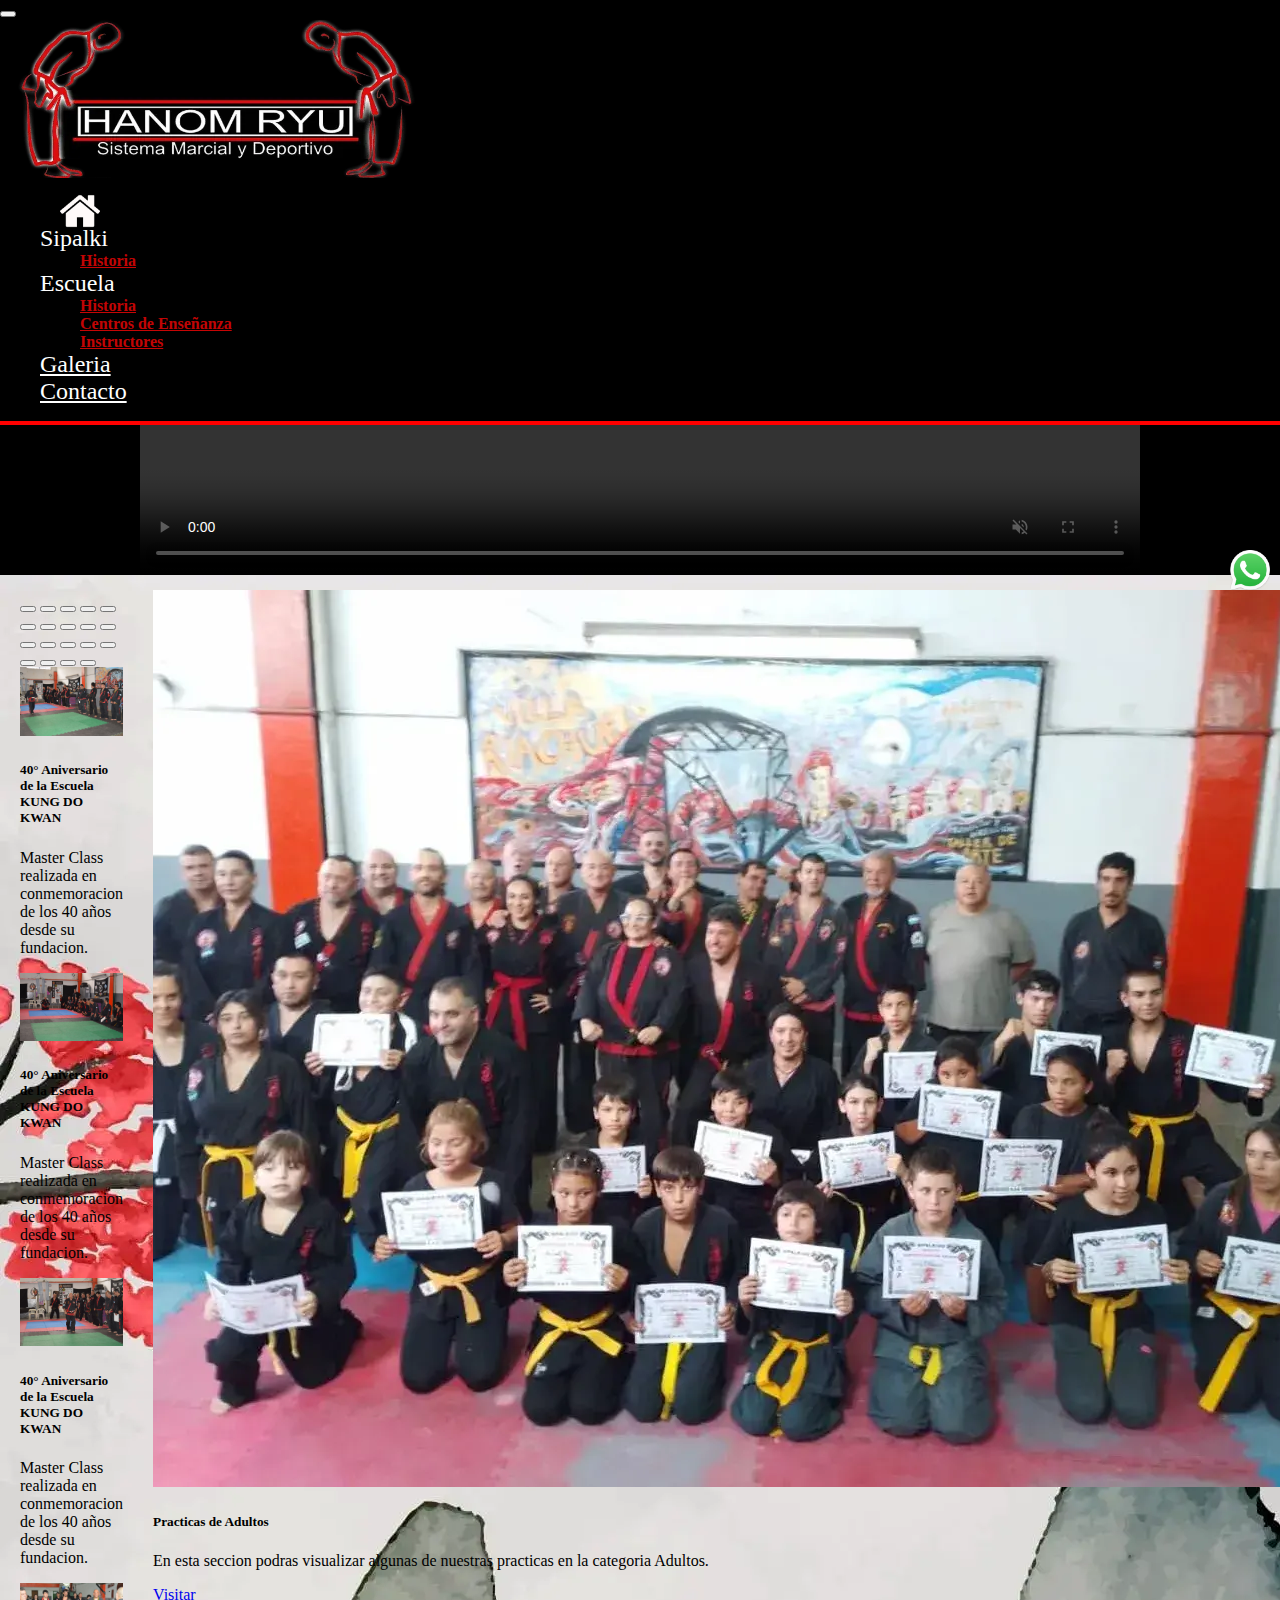
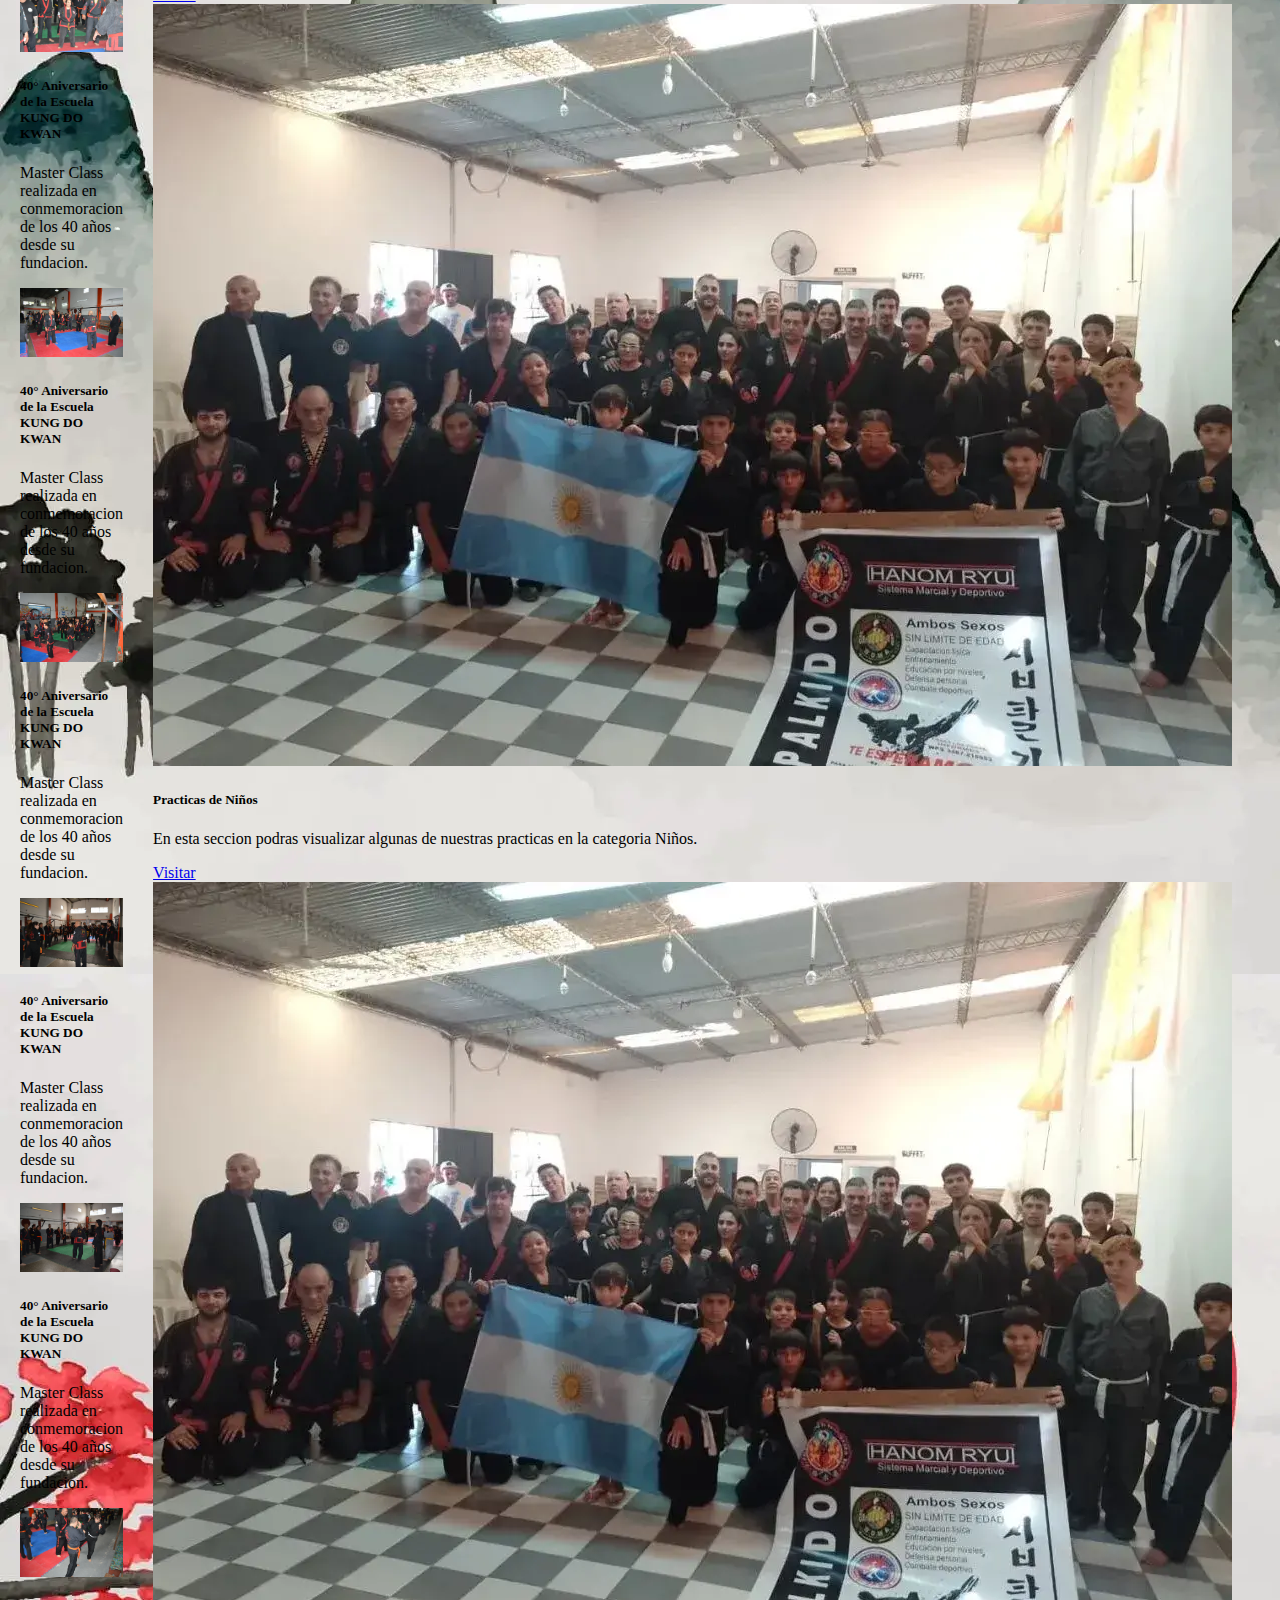
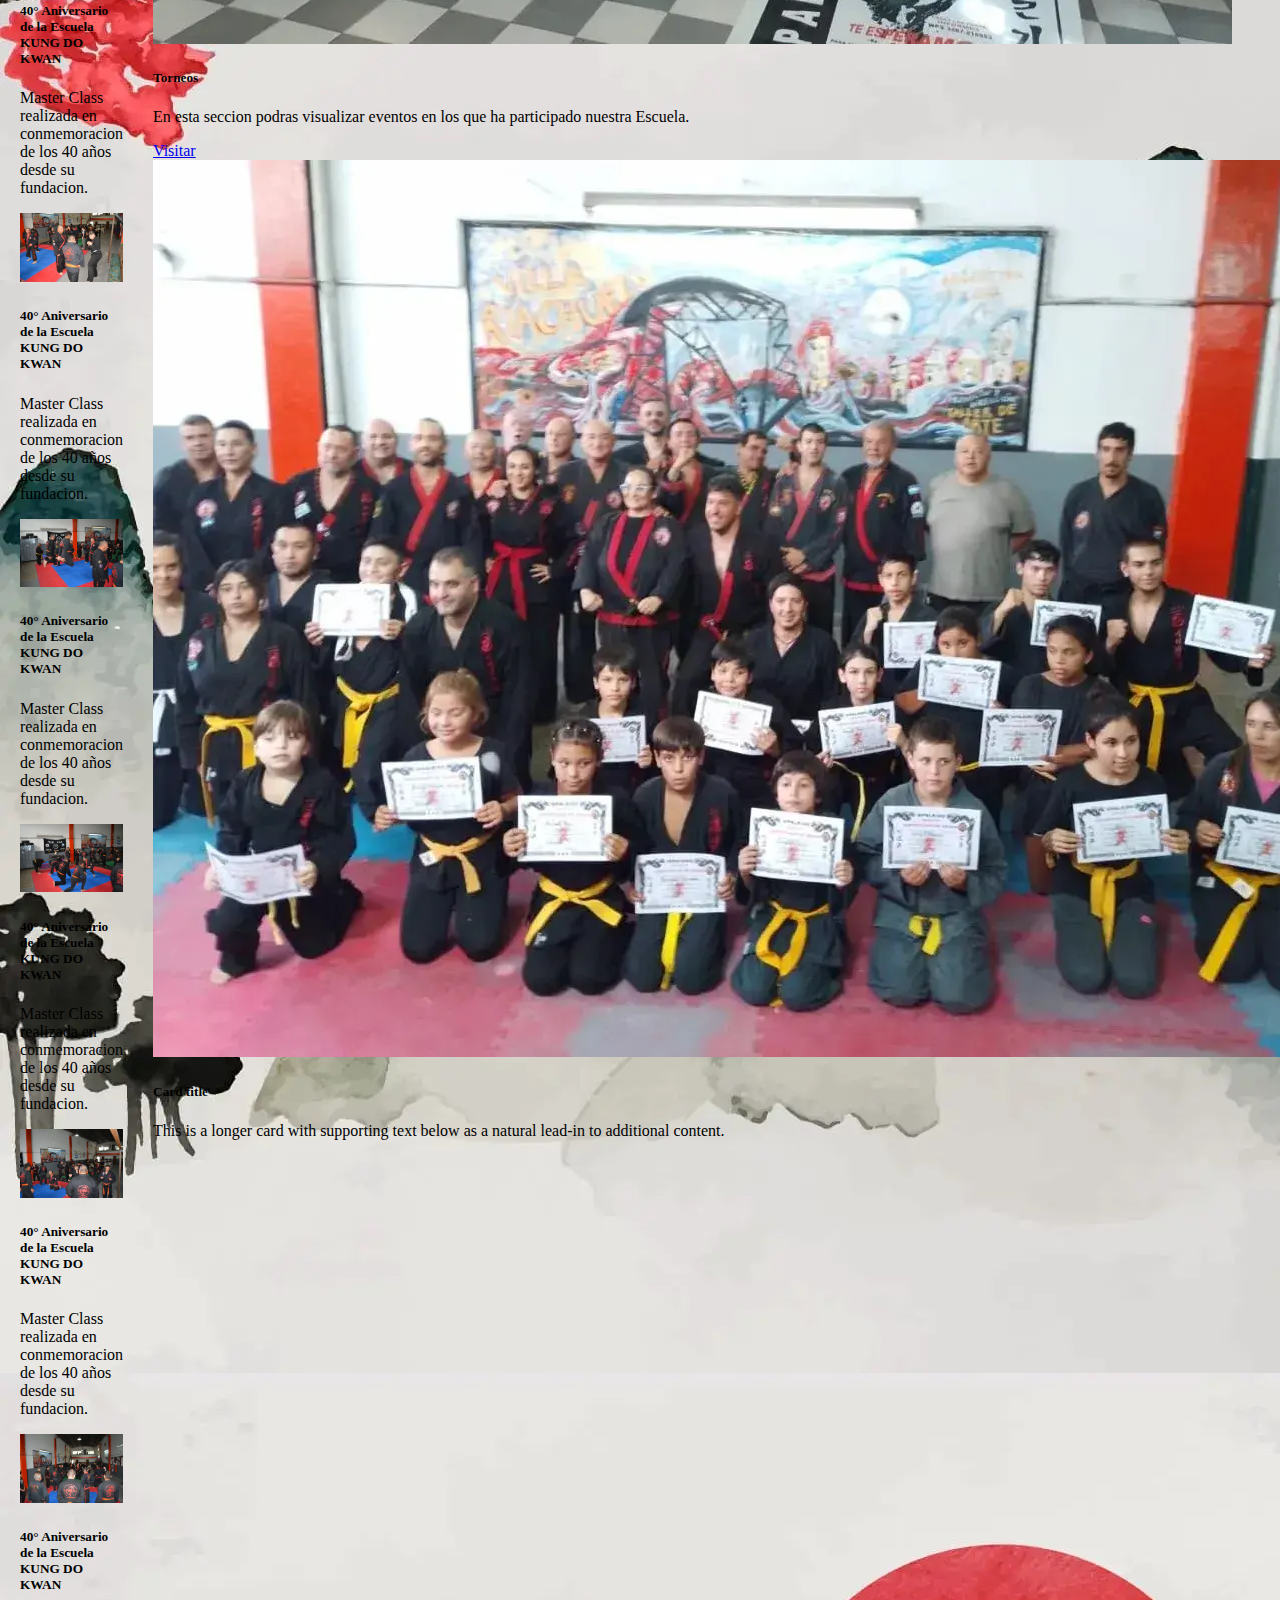
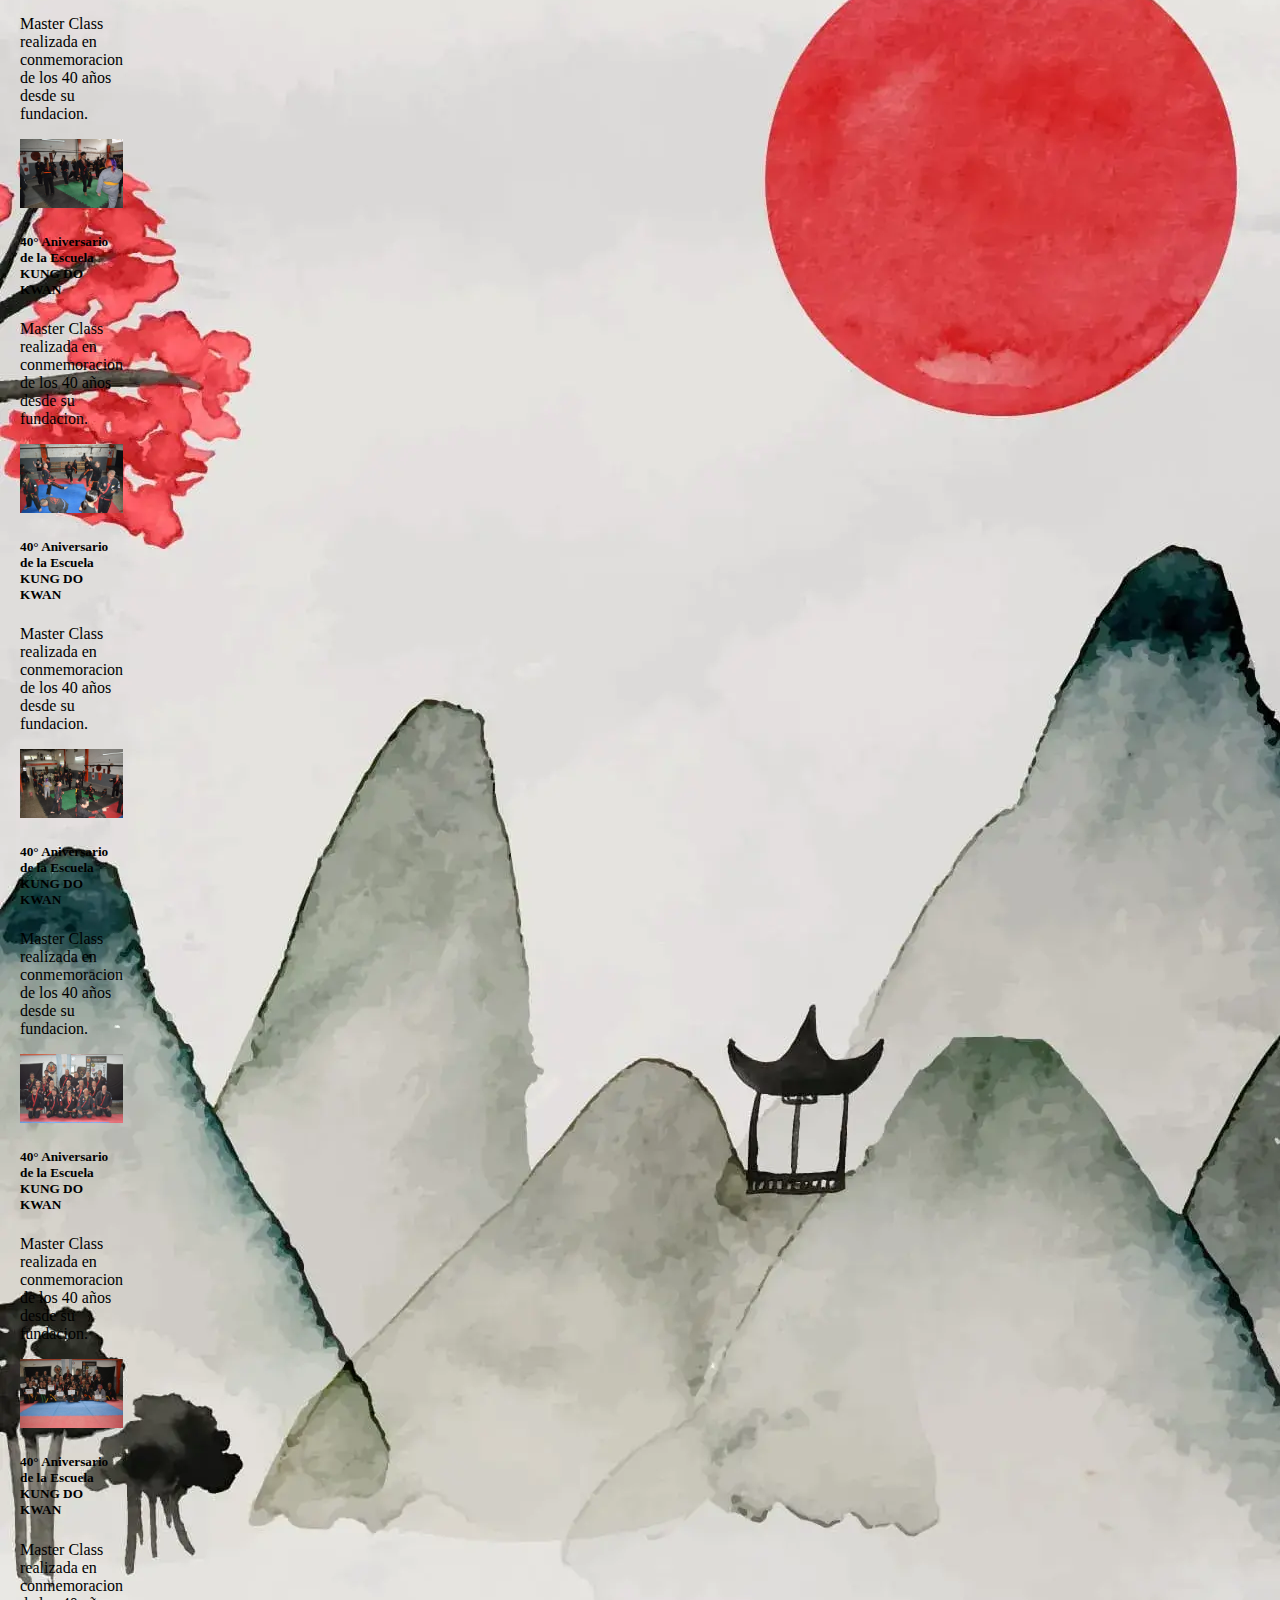
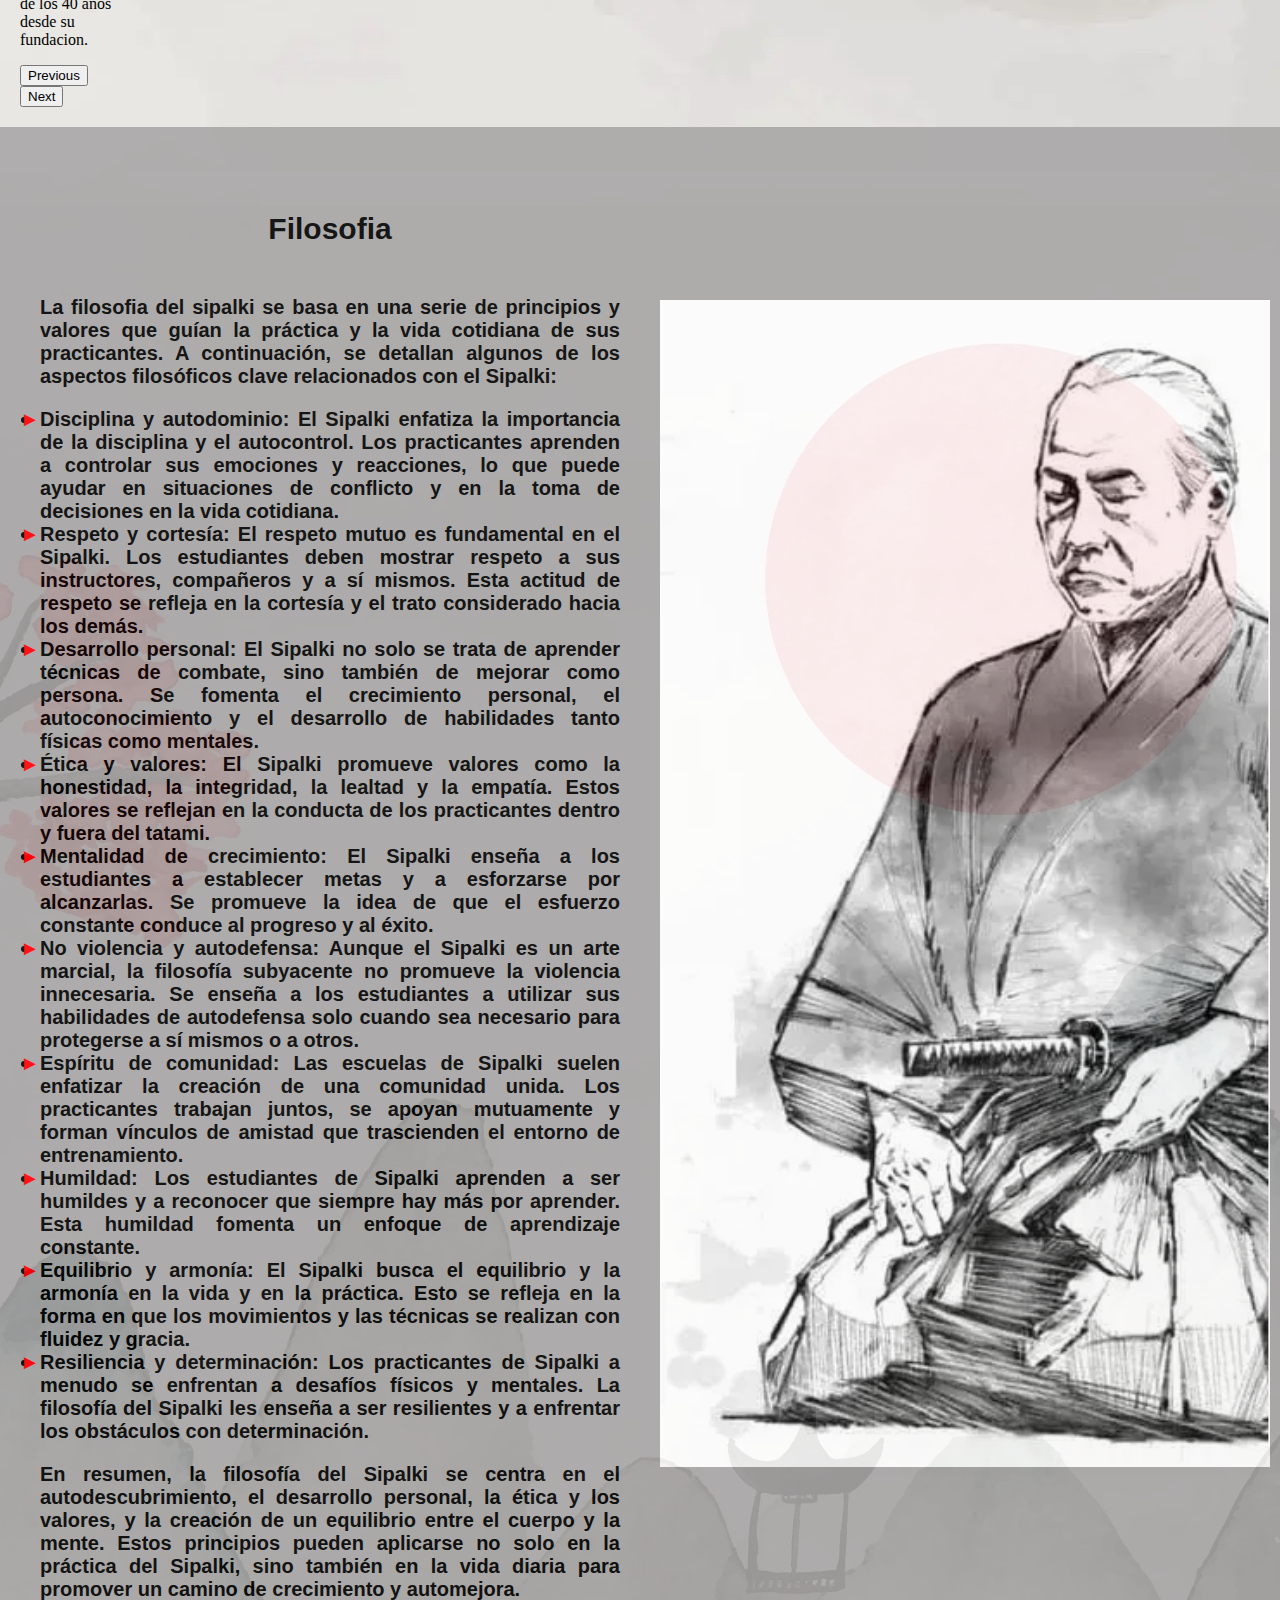
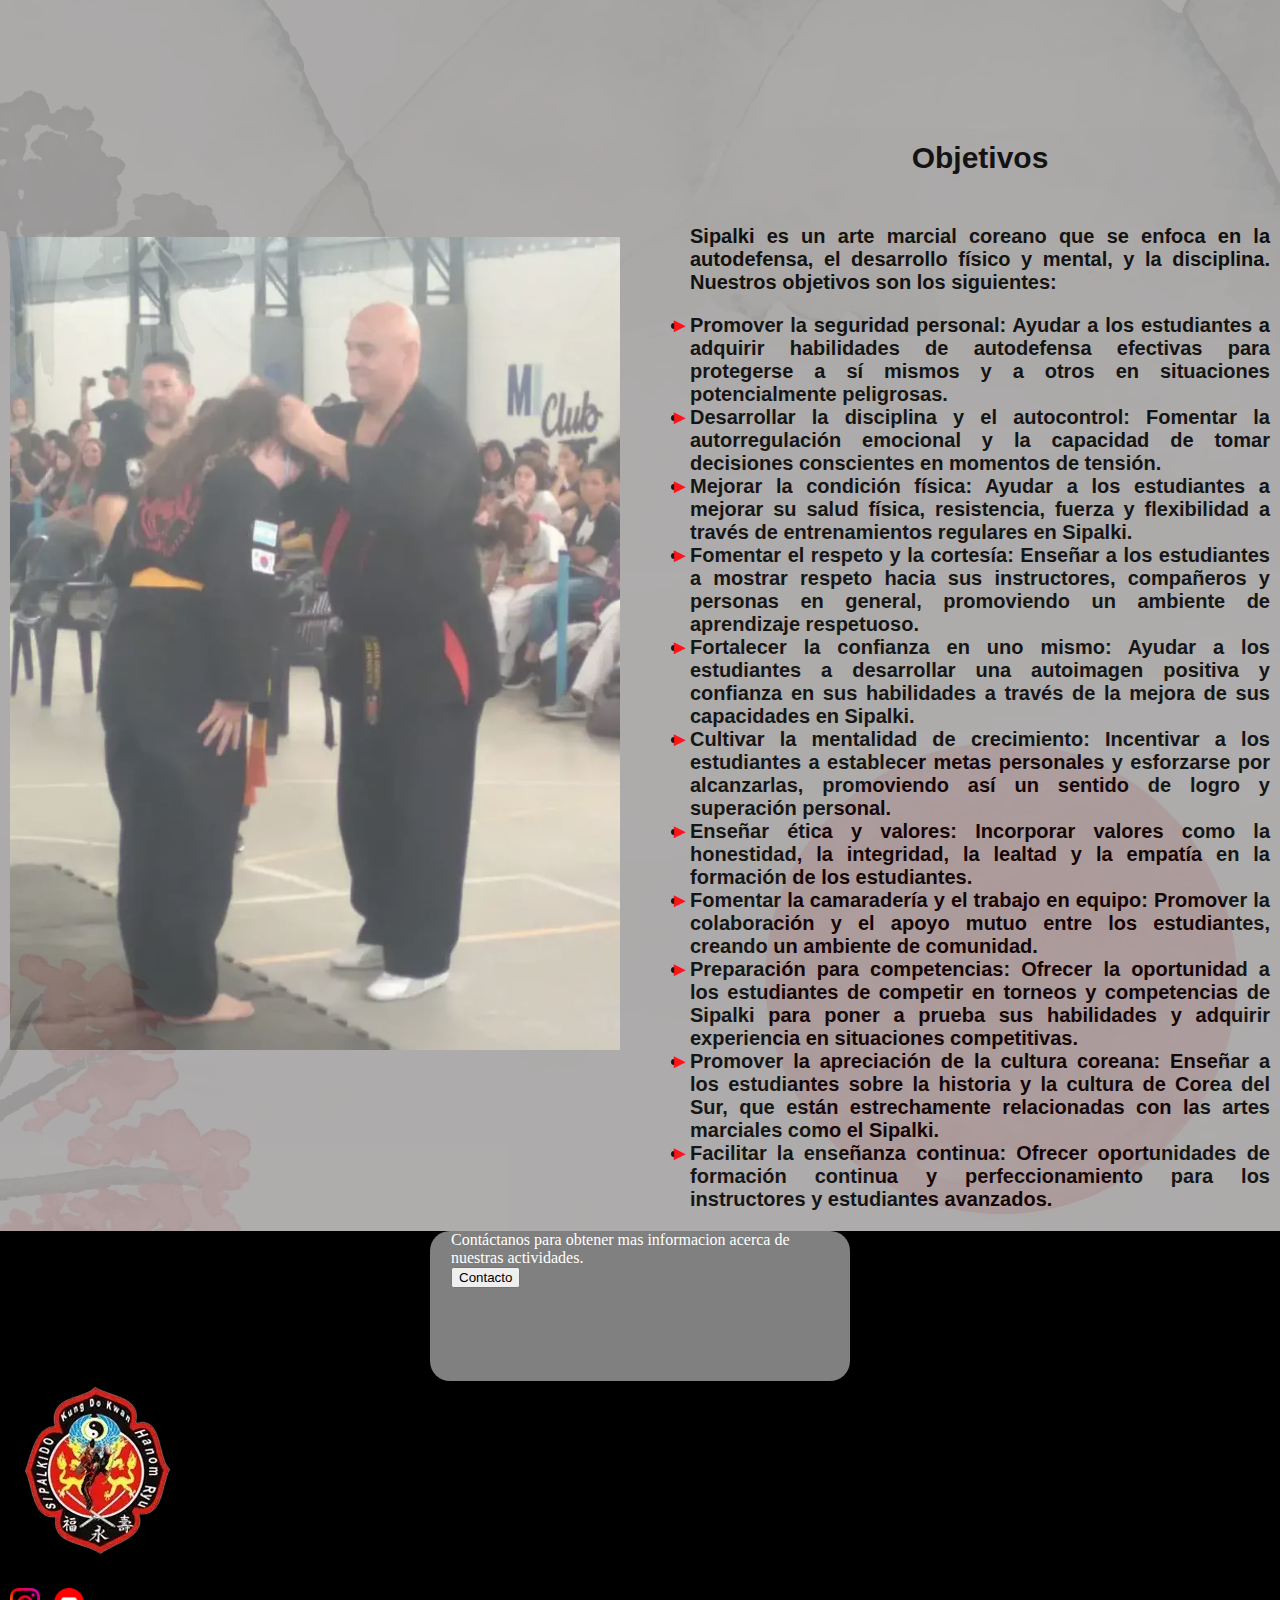
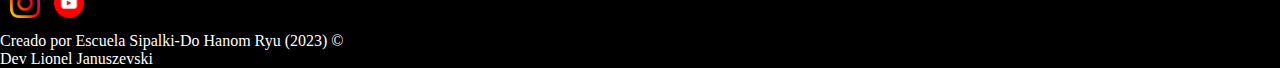
==== index.html @ b390d301 "cambios" ====
<!DOCTYPE html>
<html lang="es">

<head>
  <!-- Google tag (gtag.js) -->
<script async src="https://www.googletagmanager.com/gtag/js?id=G-GW41J0214Z"></script>
<script>
  window.dataLayer = window.dataLayer || [];
  function gtag(){dataLayer.push(arguments);}
  gtag('js', new Date());

  gtag('config', 'G-GW41J0214Z');
</script>
  <meta charset="UTF-8">
  <meta name="viewport" content="width=device-width, initial-scale=1.0">
  <meta name="description"
    content="La escuela de Artes de Combate, KUNG DO KWAN-SIPALKIDO ee destaca por brindar un espacio de aprendizaje tanto en la defensa como en valores para la comunidad.">
  <meta name="keywords"
    content="artes marciales;si pal ki do;clases de sipalki;sipalki do que es;arte marcial sipalki;arte marcial coreano sipalki;sipalki do;si palki;historia del sipalki;sipalki do combate;filosofia artes marciales;filosofía de las artes marciales;artes marciales para adultos;disciplina artes marciales;práctica de artes marciales;disciplina marcial;artes marciales aprender;arte marcial que es;técnicas de artes marciales;historia de las artes marciales resumen;artes marciales cuales son;entrenamiento marcial;entrenar artes marciales;tecnicas marciales;artes marciales adultos;escuelas artes marciales;arte marcial coreano;artes marciales peligrosas">
  <meta name="robots" content="index, follow">
  <!-- META AUTHOR-->
  <meta name="author" content="Lionel Januszevski">
  <meta name="copyright" content="Propiedad de la Pagina Web">
  <!-- LINK CANONICAL-->
  <link rel="canonical" href="https://sipalkihanomryu.ar/index.html">
  <!----------------- FRAMEWOK BOOTSTRAP ----------------->
  <link href="https://cdn.jsdelivr.net/npm/bootstrap@5.3.2/dist/css/bootstrap.min.css" rel="stylesheet"
    integrity="sha384-T3c6CoIi6uLrA9TneNEoa7RxnatzjcDSCmG1MXxSR1GAsXEV/Dwwykc2MPK8M2HN" crossorigin="anonymous">
  <script src="https://cdn.jsdelivr.net/npm/bootstrap@5.3.2/dist/js/bootstrap.bundle.min.js"
    integrity="sha384-C6RzsynM9kWDrMNeT87bh95OGNyZPhcTNXj1NW7RuBCsyN/o0jlpcV8Qyq46cDfL"
    crossorigin="anonymous"></script>
  <!----FAVICON----->
  <link rel="shortcut icon" href="./iconos/sayo.webp" type="image/x-icon">
  <!---------------- ESTILO CSS ----------------->
  <link rel="stylesheet" href="./css/styles.css?3">
  <!----------------- FUENTES DE GOOGLE ----------------->
  <link rel="preconnect" href="https://fonts.googleapis.com">
  <!----------------- TITULO BARRA NAVEGACION ----------------->
  <title>Sipalki-DO | KUNG DO KWAN - Escuela Marcial</title>
</head>

<body>
  <!----------------- BARRA NAVEGACION ----------------->
  <header>
    <nav class="navbar navbar-expand-md navbar-light">
      <div class="container-fluid">
        <button class="navbar-toggler" type="button" data-bs-toggle="collapse" data-bs-target="#navbar-toggler"
          aria-controls="navbarTogglerDemo01" aria-expanded="false" aria-label="Toggle navigation">
          <span class="navbar-toggler-icon"></span>
        </button>
        <div class="collapse navbar-collapse" id="navbar-toggler">
          <a class="navbar-brand">
            <img class="logo_portada" src="./imagenes/banner_Logo.webp" alt="Logo de la página">
          </a>
          <ul class="navbar-nav d-flex justify-content-center align-items-center ">
            <li class="nav-item">
              <a class="nav-link active" aria-current="page" href="#"></a>
            </li>
            <li class="nav-item dropdown">
              <a class="nav-link dropdown-toggle" id="navbarDropdown" role="button" data-bs-toggle="dropdown"
                aria-expanded="false">Sipalki</a>
              <ul class="dropdown-menu" aria-labelledby="navbarDropdown">
                <li><a class="dropdown-item" href="./paginas/historia.html">Historia</a></li>
              </ul>
            </li>
            <li class="nav-item dropdown">
              <a class="nav-link dropdown-toggle" id="navbarDropdown" role="button" data-bs-toggle="dropdown"
                aria-expanded="false">Escuela</a>
              <ul class="dropdown-menu" aria-labelledby="navbarDropdown">
                <li><a class="dropdown-item" href="./paginas/escuela.html">Historia</a></li>
                <li><a class="dropdown-item" href="./paginas/centros.html">Centros de Enseñanza</a></li>
                <li><a class="dropdown-item" href="./paginas/instructores.html">Instructores</a></li>
              </ul>
            </li>
            <li class="nav-item">
              <a class="nav-link" href="./paginas/galeria.html">Galeria</a>
            </li>
            <li class="nav-item">
              <a class="nav-link" href="#contacto">Contacto</a>
            </li>
          </ul>
        </div>
      </div>
    </nav>
    <div class="portada">
      <div class="video_portada">
        <video src="/video/video.portada.mp4" muted autoplay loop controls
          style=" width: 1000px;height: auto;max-width: 100%;margin: auto;"></video>
      </div>
      <div class="portada_imagen">

      </div>
    </div>
  </header>
  <!----------------- CARDS SECCIONES ----------------->
  <main>
    <div class="boton_wsp">
      <a href="https://api.whatsapp.com/send?phone=+541153854363&text=Hola,%20Podrias%20brindarme%20mas%20informacion?" target="_blank" rel="noopener noreferrer"><img
        src="./iconos/whatsapp.webp" alt="IG"></a>
    </div>
    <section>
      <div class="galeria_principal">
        <div class="slider">
          <div id="carouselExampleCaptions" class="carousel slide" data-bs-ride="carousel">
            <div class="carousel-indicators">
              <button type="button" data-bs-target="#carouselExampleCaptions" data-bs-slide-to="0" class="active"
                aria-current="true" aria-label="Slide 1"></button>
              <button type="button" data-bs-target="#carouselExampleCaptions" data-bs-slide-to="1"
                aria-label="Slide 2"></button>
              <button type="button" data-bs-target="#carouselExampleCaptions" data-bs-slide-to="2"
                aria-label="Slide 3"></button>
              <button type="button" data-bs-target="#carouselExampleCaptions" data-bs-slide-to="3"
                aria-label="Slide 4"></button>
              <button type="button" data-bs-target="#carouselExampleCaptions" data-bs-slide-to="4"
                aria-label="Slide 5"></button>
              <button type="button" data-bs-target="#carouselExampleCaptions" data-bs-slide-to="5"
                aria-label="Slide 6"></button>
              <button type="button" data-bs-target="#carouselExampleCaptions" data-bs-slide-to="6"
                aria-label="Slide 7"></button>
              <button type="button" data-bs-target="#carouselExampleCaptions" data-bs-slide-to="7"
                aria-label="Slide 8"></button>
              <button type="button" data-bs-target="#carouselExampleCaptions" data-bs-slide-to="8"
                aria-label="Slide 9"></button>
              <button type="button" data-bs-target="#carouselExampleCaptions" data-bs-slide-to="9"
                aria-label="Slide 10"></button>
              <button type="button" data-bs-target="#carouselExampleCaptions" data-bs-slide-to="10"
                aria-label="Slide 11"></button>
              <button type="button" data-bs-target="#carouselExampleCaptions" data-bs-slide-to="11"
                aria-label="Slide 12"></button>
              <button type="button" data-bs-target="#carouselExampleCaptions" data-bs-slide-to="12"
                aria-label="Slide 13"></button>
              <button type="button" data-bs-target="#carouselExampleCaptions" data-bs-slide-to="13"
                aria-label="Slide 14"></button>
              <button type="button" data-bs-target="#carouselExampleCaptions" data-bs-slide-to="14"
                aria-label="Slide 15"></button>
              <button type="button" data-bs-target="#carouselExampleCaptions" data-bs-slide-to="15"
                aria-label="Slide 16"></button>
              <button type="button" data-bs-target="#carouselExampleCaptions" data-bs-slide-to="16"
                aria-label="Slide 17"></button>
              <button type="button" data-bs-target="#carouselExampleCaptions" data-bs-slide-to="17"
                aria-label="Slide 18"></button>
              <button type="button" data-bs-target="#carouselExampleCaptions" data-bs-slide-to="18"
                aria-label="Slide 19"></button>
            </div>
            <div class="carousel-inner">
              <div class="carousel-item active">
                <img src="./imagenes/masterclass/DSC_0111.webp" class="d-block" alt="masterclass_foto">
                <div class="carousel-caption">
                  <h5>40° Aniversario de la Escuela KUNG DO KWAN</h5>
                  <p>Master Class realizada en conmemoracion de los 40 años desde su fundacion.</p>
                </div>
              </div>
              <div class="carousel-item">
                <img src="./imagenes/masterclass/DSC_0113.webp" class="d-block" alt="masterclass_foto">
                <div class="carousel-caption">
                  <h5>40° Aniversario de la Escuela KUNG DO KWAN</h5>
                  <p>Master Class realizada en conmemoracion de los 40 años desde su fundacion.</p>
                </div>
              </div>
              <div class="carousel-item">
                <img src="./imagenes/masterclass/DSC_0115.webp" class="d-block" alt="masterclass_foto">
                <div class="carousel-caption">
                  <h5>40° Aniversario de la Escuela KUNG DO KWAN</h5>
                  <p>Master Class realizada en conmemoracion de los 40 años desde su fundacion.</p>
                </div>
              </div>
              <div class="carousel-item">
                <img src="./imagenes/masterclass/DSC_0086.webp" class="d-block" alt="masterclass_foto">
                <div class="carousel-caption d-none d-md-block">
                  <h5>40° Aniversario de la Escuela KUNG DO KWAN</h5>
                  <p>Master Class realizada en conmemoracion de los 40 años desde su fundacion.</p>
                </div>
              </div>
              <div class="carousel-item">
                <img src="./imagenes/masterclass/DSC_0085.webp" class="d-block" alt="masterclass_foto">
                <div class="carousel-caption">
                  <h5>40° Aniversario de la Escuela KUNG DO KWAN</h5>
                  <p>Master Class realizada en conmemoracion de los 40 años desde su fundacion.</p>
                </div>
              </div>
              <div class="carousel-item">
                <img src="./imagenes/masterclass/DSC_0084.webp" class="d-block" alt="masterclass_foto">
                <div class="carousel-caption">
                  <h5>40° Aniversario de la Escuela KUNG DO KWAN</h5>
                  <p>Master Class realizada en conmemoracion de los 40 años desde su fundacion.</p>
                </div>
              </div>
              <div class="carousel-item">
                <img src="./imagenes/masterclass/DSC_0071.webp" class="d-block" alt="masterclass_foto">
                <div class="carousel-caption">
                  <h5>40° Aniversario de la Escuela KUNG DO KWAN</h5>
                  <p>Master Class realizada en conmemoracion de los 40 años desde su fundacion.</p>
                </div>
              </div>
              <div class="carousel-item">
                <img src="./imagenes/masterclass/DSC_0070.webp" class="d-block" alt="masterclass_foto">
                <div class="carousel-caption">
                  <h5>40° Aniversario de la Escuela KUNG DO KWAN</h5>
                  <p>Master Class realizada en conmemoracion de los 40 años desde su fundacion.</p>
                </div>
              </div>
              <div class="carousel-item">
                <img src="./imagenes/masterclass/DSC_0069.webp" class="d-block" alt="masterclass_foto">
                <div class="carousel-caption">
                  <h5>40° Aniversario de la Escuela KUNG DO KWAN</h5>
                  <p>Master Class realizada en conmemoracion de los 40 años desde su fundacion.</p>
                </div>
              </div>
              <div class="carousel-item">
                <img src="./imagenes/masterclass/DSC_0068.webp" class="d-block" alt="masterclass_foto">
                <div class="carousel-caption">
                  <h5>40° Aniversario de la Escuela KUNG DO KWAN</h5>
                  <p>Master Class realizada en conmemoracion de los 40 años desde su fundacion.</p>
                </div>
              </div>
              <div class="carousel-item">
                <img src="./imagenes/masterclass/DSC_0066.webp" class="d-block" alt="masterclass_foto">
                <div class="carousel-caption">
                  <h5>40° Aniversario de la Escuela KUNG DO KWAN</h5>
                  <p>Master Class realizada en conmemoracion de los 40 años desde su fundacion.</p>
                </div>
              </div>
              <div class="carousel-item">
                <img src="./imagenes/masterclass/DSC_0060.webp" class="d-block" alt="masterclass_foto">
                <div class="carousel-caption">
                  <h5>40° Aniversario de la Escuela KUNG DO KWAN</h5>
                  <p>Master Class realizada en conmemoracion de los 40 años desde su fundacion.</p>
                </div>
              </div>
              <div class="carousel-item">
                <img src="./imagenes/masterclass/DSC_0058.webp" class="d-block" alt="masterclass_foto">
                <div class="carousel-caption">
                  <h5>40° Aniversario de la Escuela KUNG DO KWAN</h5>
                  <p>Master Class realizada en conmemoracion de los 40 años desde su fundacion.</p>
                </div>
              </div>
              <div class="carousel-item">
                <img src="./imagenes/masterclass/DSC_0057.webp" class="d-block" alt="masterclass_foto">
                <div class="carousel-caption">
                  <h5>40° Aniversario de la Escuela KUNG DO KWAN</h5>
                  <p>Master Class realizada en conmemoracion de los 40 años desde su fundacion.</p>
                </div>
              </div>
              <div class="carousel-item">
                <img src="./imagenes/masterclass/DSC_0055.webp" class="d-block" alt="masterclass_foto">
                <div class="carousel-caption">
                  <h5>40° Aniversario de la Escuela KUNG DO KWAN</h5>
                  <p>Master Class realizada en conmemoracion de los 40 años desde su fundacion.</p>
                </div>
              </div>
              <div class="carousel-item">
                <img src="./imagenes/masterclass/DSC_0052.webp" class="d-block" alt="masterclass_foto">
                <div class="carousel-caption">
                  <h5>40° Aniversario de la Escuela KUNG DO KWAN</h5>
                  <p>Master Class realizada en conmemoracion de los 40 años desde su fundacion.</p>
                </div>
              </div>
              <div class="carousel-item">
                <img src="./imagenes/masterclass/DSC_0050.webp" class="d-block" alt="masterclass_foto">
                <div class="carousel-caption">
                  <h5>40° Aniversario de la Escuela KUNG DO KWAN</h5>
                  <p>Master Class realizada en conmemoracion de los 40 años desde su fundacion.</p>
                </div>
              </div>
              <div class="carousel-item">
                <img src="./imagenes/masterclass/DSC_0102.webp" class="d-block" alt="masterclass_foto">
                <div class="carousel-caption">
                  <h5>40° Aniversario de la Escuela KUNG DO KWAN</h5>
                  <p>Master Class realizada en conmemoracion de los 40 años desde su fundacion.</p>
                </div>
              </div>
              <div class="carousel-item">
                <img src="./imagenes/masterclass/DSC_0107.webp" class="d-block" alt="masterclass_foto">
                <div class="carousel-caption">
                  <h5>40° Aniversario de la Escuela KUNG DO KWAN</h5>
                  <p>Master Class realizada en conmemoracion de los 40 años desde su fundacion.</p>
                </div>
              </div>
            </div>
            <button class="carousel-control-prev" type="button" data-bs-target="#carouselExampleCaptions"
              data-bs-slide="prev">
              <span class="carousel-control-prev-icon" aria-hidden="true"></span>
              <span class="visually-hidden">Previous</span>
            </button>
            <button class="carousel-control-next" type="button" data-bs-target="#carouselExampleCaptions"
              data-bs-slide="next">
              <span class="carousel-control-next-icon" aria-hidden="true"></span>
              <span class="visually-hidden">Next</span>
            </button>
          </div>
        </div>
        <div class="box_cards">
          <div class="row row-cols-1 row-cols-md-2 g-4">
            <div class="col">
              <div class="card">
                <img src="./imagenes_carrusel/chicos_caba.webp" class="card-img-top" alt="foto_adultos">
                <div class="card-body">
                  <h5 class="card-title">Practicas de Adultos</h5>
                  <p class="card-text">En esta seccion podras visualizar algunas de nuestras practicas en la categoria
                    Adultos.</p>
                  <a class="btn btn-primary" href="./paginas/practicas_adultos.html" role="button">Visitar</a>
                </div>
              </div>
            </div>
            <div class="col">
              <div class="card">
                <img src="./imagenes_carrusel/chicos_zarate.webp" class="card-img-top" alt="foto_niños">
                <div class="card-body">
                  <h5 class="card-title">Practicas de Niños</h5>
                  <p class="card-text">En esta seccion podras visualizar algunas de nuestras practicas en la categoria
                    Niños.</p>
                  <a class="btn btn-primary" href="./paginas/practicas_niños.html" role="button">Visitar</a>
                </div>
              </div>
            </div>
            <div class="col">
              <div class="card">
                <img src="./imagenes_carrusel/chicos_zarate.webp" class="card-img-top" alt="foto_torneos">
                <div class="card-body">
                  <h5 class="card-title">Torneos</h5>
                  <p class="card-text">En esta seccion podras visualizar eventos en los que ha participado nuestra
                    Escuela.</p>
                  <a class="btn btn-primary" href="./paginas/eventos.html" role="button">Visitar</a>
                </div>
              </div>
            </div>
            <div class="col">
              <div class="card">
                <img src="./imagenes_carrusel/chicos_caba.webp" class="card-img-top" alt="...">
                <div class="card-body">
                  <h5 class="card-title">Card title</h5>
                  <p class="card-text">This is a longer card with supporting text below as a natural lead-in to
                    additional content.</p>
                </div>
              </div>
            </div>
          </div>
        </div>
      </div>
      <div class="section_filosofia">
        <div class="parrafo_filosofia">
          <ul>
            <h5 class="title_filosofia">Filosofia</h5>
            <p>La filosofia del sipalki se basa en una serie de principios y valores que guían la práctica y la vida
              cotidiana de sus practicantes. A continuación, se detallan algunos de los aspectos filosóficos clave
              relacionados con el Sipalki:</p>
            <li>Disciplina y autodominio: El Sipalki enfatiza la importancia de la disciplina y el autocontrol. Los
              practicantes aprenden a controlar sus emociones y reacciones, lo que puede ayudar en situaciones de
              conflicto y en la toma de decisiones en la vida cotidiana.</li>
            <li>Respeto y cortesía: El respeto mutuo es fundamental en el Sipalki. Los estudiantes deben mostrar respeto
              a sus instructores, compañeros y a sí mismos. Esta actitud de respeto se refleja en la cortesía y el trato
              considerado hacia los demás.</li>
            <li>Desarrollo personal: El Sipalki no solo se trata de aprender técnicas de combate, sino también de
              mejorar como persona. Se fomenta el crecimiento personal, el autoconocimiento y el desarrollo de
              habilidades tanto físicas como mentales.</li>
            <li>Ética y valores: El Sipalki promueve valores como la honestidad, la integridad, la lealtad y la empatía.
              Estos valores se reflejan en la conducta de los practicantes dentro y fuera del tatami.</li>
            <li>Mentalidad de crecimiento: El Sipalki enseña a los estudiantes a establecer metas y a esforzarse por
              alcanzarlas. Se promueve la idea de que el esfuerzo constante conduce al progreso y al éxito.</li>
            <li>No violencia y autodefensa: Aunque el Sipalki es un arte marcial, la filosofía subyacente no promueve la
              violencia innecesaria. Se enseña a los estudiantes a utilizar sus habilidades de autodefensa solo cuando
              sea necesario para protegerse a sí mismos o a otros.</li>
            <li>Espíritu de comunidad: Las escuelas de Sipalki suelen enfatizar la creación de una comunidad unida. Los
              practicantes trabajan juntos, se apoyan mutuamente y forman vínculos de amistad que trascienden el entorno
              de entrenamiento.</li>
            <li>Humildad: Los estudiantes de Sipalki aprenden a ser humildes y a reconocer que siempre hay más por
              aprender. Esta humildad fomenta un enfoque de aprendizaje constante.</li>
            <li>Equilibrio y armonía: El Sipalki busca el equilibrio y la armonía en la vida y en la práctica. Esto se
              refleja en la forma en que los movimientos y las técnicas se realizan con fluidez y gracia.</li>
            <li>Resiliencia y determinación: Los practicantes de Sipalki a menudo se enfrentan a desafíos físicos y
              mentales. La filosofía del Sipalki les enseña a ser resilientes y a enfrentar los obstáculos con
              determinación.</li>
            <p>En resumen, la filosofía del Sipalki se centra en el autodescubrimiento, el desarrollo personal, la ética
              y los valores, y la creación de un equilibrio entre el cuerpo y la mente. Estos principios pueden
              aplicarse no solo en la práctica del Sipalki, sino también en la vida diaria para promover un camino de
              crecimiento y automejora.</p>
          </ul>
        </div>
        <div class="filosofia">
          <img src="./imagenes/guerrero_limpio.webp" alt="foto_filosofia" style="width: 100%;background-color: white;">
        </div>
        <div class="objetivo">
          <img src="./imagenes/honor.webp" alt="foto_objetivo" style="width: 100%;">
        </div>
        <div class="parrafo_objetivo">
          <ul>
            <h5 class="title_objetivos">Objetivos</h5>
            <p>Sipalki es un arte marcial coreano que se enfoca en la autodefensa, el desarrollo físico y mental, y la
              disciplina. Nuestros objetivos son los siguientes:</p>
            <li>Promover la seguridad personal: Ayudar a los estudiantes a adquirir habilidades de autodefensa efectivas
              para protegerse a sí mismos y a otros en situaciones potencialmente peligrosas.</li>
            <li>Desarrollar la disciplina y el autocontrol: Fomentar la autorregulación emocional y la capacidad de
              tomar decisiones conscientes en momentos de tensión.</li>
            <li>Mejorar la condición física: Ayudar a los estudiantes a mejorar su salud física, resistencia, fuerza y
              flexibilidad a través de entrenamientos regulares en Sipalki.</li>
            <li>Fomentar el respeto y la cortesía: Enseñar a los estudiantes a mostrar respeto hacia sus instructores,
              compañeros y personas en general, promoviendo un ambiente de aprendizaje respetuoso.</li>
            <li>Fortalecer la confianza en uno mismo: Ayudar a los estudiantes a desarrollar una autoimagen positiva y
              confianza en sus habilidades a través de la mejora de sus capacidades en Sipalki.</li>
            <li>Cultivar la mentalidad de crecimiento: Incentivar a los estudiantes a establecer metas personales y
              esforzarse por alcanzarlas, promoviendo así un sentido de logro y superación personal.</li>
            <li>Enseñar ética y valores: Incorporar valores como la honestidad, la integridad, la lealtad y la empatía
              en la formación de los estudiantes.</li>
            <li>Fomentar la camaradería y el trabajo en equipo: Promover la colaboración y el apoyo mutuo entre los
              estudiantes, creando un ambiente de comunidad.</li>
            <li>Preparación para competencias: Ofrecer la oportunidad a los estudiantes de competir en torneos y
              competencias de Sipalki para poner a prueba sus habilidades y adquirir experiencia en situaciones
              competitivas.</li>
            <li>Promover la apreciación de la cultura coreana: Enseñar a los estudiantes sobre la historia y la cultura
              de Corea del Sur, que están estrechamente relacionadas con las artes marciales como el Sipalki.</li>
            <li>Facilitar la enseñanza continua: Ofrecer oportunidades de formación continua y perfeccionamiento para
              los instructores y estudiantes avanzados.</li>
          </ul>
        </div>
      </div>
    </section>
  </main>
  <!-----------------  CONTACTO  ----------------->
  <section id="contacto" class="contacto seccion-oscura" style="background-color: black;">
    <div class="container">
      <div class="container text-center rectangulo d-flex justify-content-evenly">
        <div class="row">
          <div class="descripcion">
            Contáctanos para obtener mas informacion acerca de nuestras actividades.
          </div>
          <div class="boton">
            <a href="mailto:contacto@sipalkihanomryu.ar">
              <button type="button" class="btn btn-outline-warning">Contacto</button>
            </a>
          </div>
        </div>
      </div>
    </div>
  </section>
  <!----------------- PIE DE PAGINA (footer) ----------------->
  <footer class="seccion-oscura d-flex flex-column align-items-center justify-content-center "
    style="background-color: black;">
    <img class="footer-logo" src="./imagenes/escudo.webp" alt="Logo del Footer">
    <div class="iconos-redes-sociales d-flex flex-wrap align-items-center justify-content-center">
      <a href="https://www.instagram.com/sipalki.hanom.ryu/" target="_blank" rel="noopener noreferrer"><img
          src="./iconos/instagram.webp" alt="IG"></a>
      <a href="" target="_blank" rel="noopener noreferrer"><img src="./iconos/youtube.webp" alt="YT"></a>
    </div>
    <div class="derechos-de-autor">Creado por Escuela Sipalki-Do Hanom Ryu (2023) &#169;
    </div>
    <div class="desarrollador">
      Dev Lionel Januszevski
    </div>
  </footer>
  <!-----------------  SCRIPTS FRAMEWORKS BOOTSTRAP  ----------------->
  <script src="https://cdn.jsdelivr.net/npm/bootstrap@5.3.2/dist/js/bootstrap.bundle.min.js"
    integrity="sha384-C6RzsynM9kWDrMNeT87bh95OGNyZPhcTNXj1NW7RuBCsyN/o0jlpcV8Qyq46cDfL"
    crossorigin="anonymous"></script>
  <script src="https://cdn.jsdelivr.net/npm/@popperjs/core@2.11.8/dist/umd/popper.min.js"
    integrity="sha384-I7E8VVD/ismYTF4hNIPjVp/Zjvgyol6VFvRkX/vR+Vc4jQkC+hVqc2pM8ODewa9r"
    crossorigin="anonymous"></script>
  <script src="https://cdn.jsdelivr.net/npm/bootstrap@5.3.2/dist/js/bootstrap.min.js"
    integrity="sha384-BBtl+eGJRgqQAUMxJ7pMwbEyER4l1g+O15P+16Ep7Q9Q+zqX6gSbd85u4mG4QzX+"
    crossorigin="anonymous"></script>
</body>

</html>
---- css/styles.css ----
@charset "UTF-8";
/*Animaciones*/
@keyframes Logo {
  0% {
    transform: scale(0.5);
  }
  100% {
    transform: scale(1);
  }
}
body {
  margin: 0px;
}

.container {
  width: 90%;
  max-width: 1200px;
  margin: 0 auto;
}

/*Header*/
.portada {
  background-color: black;
}
.portada .video_portada {
  display: flex;
  justify-content: center;
}

/*Componente NavBar*/
.navbar {
  padding: 0px;
  background-color: black;
  border-bottom: solid 4px red;
}
.navbar .navbar-toggler-icon {
  background-image: url(../iconos/menu-hamburguesa.webp);
}
.navbar .navbar-collapse {
  align-items: end;
  justify-content: space-between;
}
.navbar .logo_portada {
  animation: Logo 2s ease 0s 1 normal forwards;
  max-width: 420px;
  width: 100%;
  padding: 0px;
  margin-left: 10px;
}
@media (max-width: 768px) {
  .navbar .logo_portada {
    max-width: 100%;
  }
}
.navbar .nav-link {
  color: white;
  margin-right: 50px;
  font-size: 24px;
}
.navbar .nav-link:hover {
  color: rgba(249, 6, 6, 0.8);
}
.navbar .navbar-nav .nav-link.active {
  color: rgba(249, 6, 6, 0.8);
  background-image: url(../iconos/casa.webp);
  background-size: 40px;
  background-repeat: no-repeat;
  background-position: center center;
  padding: 30px 40px;
}
.navbar .navbar-nav .nav-link.active, .navbar .navbar-nav .nav-link.show {
  color: red;
}

.dropdown-menu {
  --bs-body-bg:black;
  --bs-dropdown-link-hover-bg:rgba(156, 154, 154, 0.8);
}

.dropdown-item {
  color: rgba(249, 6, 6, 0.8);
  font-weight: bold;
}

/*Main*/
main {
  background-image: url(../imagenes/7880606.webp);
  width: 100%;
  height: auto;
}

/*Componente Footer*/
.seccion-oscura {
  background-color: black;
}
.seccion-oscura img .footer-logo {
  background-color: black;
  width: 60px;
  height: 50px;
}
.seccion-oscura .iconos-redes-sociales img {
  width: 30px;
  margin-top: 20px;
  margin-bottom: 10px;
}
.seccion-oscura .iconos-redes-sociales img {
  width: 30px;
  margin-top: 20px;
  margin-left: 10px;
  margin-bottom: 10px;
}
.seccion-oscura .derechos-de-autor {
  color: white;
}
.seccion-oscura .desarrollador {
  color: white;
}

/*Componente de Contacto*/
.contacto .container {
  align-items: center;
  background-color: gray;
  height: 150px;
  max-width: 420px;
  width: 90%;
  border-radius: 20px;
}
.contacto .seccion-titulo {
  color: white;
}
.contacto .descripcion {
  color: white;
  font-size: 24;
}
.contacto .boton {
  display: inline-block;
}

/*COmponente Whatsaap*/
.boton_wsp {
  width: 100vh;
  position: fixed;
  top: 550px;
  right: 10px;
  width: 100%;
  z-index: 100;
  display: flex;
  justify-content: flex-end;
}
@media (max-width: 768px) {
  .boton_wsp {
    top: 650px;
  }
}
.boton_wsp img {
  width: 40px;
  max-width: 100vh;
}

/********************PAGINAS********************/
.seccion_historia {
  background-color: white;
  border-radius: 20px;
  display: grid;
  grid-template-columns: 5fr 1fr;
}
.seccion_historia .texto_historia {
  padding: 30px;
  margin-left: 50px;
  text-align: justify;
  color: black;
  font-size: 20px;
}
.seccion_historia .imagen_1 {
  width: 200px;
  margin-left: 60px;
}

main h1 {
  display: flex;
  justify-content: center;
  width: 100%;
}
main .seccion_escuela {
  background-color: white;
  opacity: 80%;
  border-radius: 20px;
  display: grid;
  grid-template-columns: 6fr 1fr;
}
main .seccion_escuela .texto_escuela {
  margin-left: 10px;
  text-align: justify;
  color: black;
  font-size: 20px;
}
main .seccion_escuela .imagen_2 {
  width: 300px;
  display: flex;
  align-self: center;
  justify-content: center;
}
main .seccion_escuela .imagen_3 {
  max-width: 100%;
  justify-self: center;
}
main .seccion_escuela .texto_danes {
  font-size: 20px;
  margin-left: 10px;
  text-align: justify;
}

.carousel-item img {
  width: 100%;
}

#carouselExampleIndicators {
  width: 80%;
  display: flex;
  margin: auto;
}

.article {
  opacity: 70%;
  width: 100%;
  display: grid;
  grid-template-columns: 0fr repeat(3, 2fr) 0fr;
  grid-template-rows: repeat(0, 2fr) 0fr;
  grid-column-gap: 20px;
  grid-row-gap: 0px;
  background-color: white;
}
.article .box1 {
  grid-area: 1/2/3/3;
}
.article .box2 {
  grid-area: 1/3/3/5;
}

.section_filosofia {
  opacity: 90%;
  width: 100%;
  margin: auto;
  display: grid;
  grid-template-columns: repeat(2, 2fr);
  grid-column-gap: 20px;
  grid-row-gap: 15px;
  background-color: rgb(168, 166, 166);
}
@media (max-width: 768px) {
  .section_filosofia {
    grid-template-columns: repeat(1, 1fr);
  }
}
.section_filosofia .filosofia {
  align-items: center;
  display: flex;
  margin: 10px;
}
.section_filosofia .title_filosofia {
  display: flex;
  justify-content: center;
  font-size: 30px;
}
.section_filosofia .parrafo_filosofia {
  align-items: center;
  display: flex;
  margin-top: 15px;
  font-size: 20px;
  font-family: Arial, Helvetica, sans-serif;
  font-weight: bold;
  text-align: justify;
  margin-right: 10px;
}
.section_filosofia li::before {
  content: "►";
  color: red;
  display: inline-block;
  width: 1em;
  margin-left: -1em;
}

.objetivo {
  align-items: center;
  display: flex;
  margin: 10px;
}

.title_objetivos {
  display: flex;
  justify-content: center;
  font-size: 30px;
}

.parrafo_objetivo {
  align-items: center;
  display: flex;
  margin-top: 15px;
  font-size: 20px;
  font-family: Arial, Helvetica, sans-serif;
  font-weight: bold;
  text-align: justify;
  margin-right: 10px;
}
.parrafo_objetivo li::before {
  content: "►";
  color: red;
  display: inline-block;
  width: 1em;
  margin-left: -1em;
}

.galeria_principal {
  display: grid;
  grid-template-columns: repeat(2, 2fr);
  grid-row-gap: 0px;
}
@media (max-width: 768px) {
  .galeria_principal {
    grid-template-columns: repeat(1, 1fr);
  }
}
.galeria_principal .slider {
  margin: 30px;
  margin: auto;
  padding: 20px;
}
.galeria_principal .box_cards {
  margin: 15px 10px;
}

.instructores {
  display: grid;
  grid-template-columns: repeat(6, 1fr);
  grid-column-gap: 5px;
  grid-row-gap: 5px;
  opacity: 90%;
  max-width: 1100px;
  margin: 0 auto;
  width: 100%;
}
.instructores .card {
  cursor: pointer; /* Con posición */
}

.woma {
  width: 100%;
  margin: auto;
  grid-area: 1/3/3/1;
}

.waks {
  width: 100%;
  margin: auto;
  grid-area: 1/7/3/5;
}

.div1 {
  margin: auto;
  padding-top: 50px;
}

.div2 {
  margin: auto;
}

.div3 {
  margin: auto;
}

.div4 {
  margin: auto;
}

.div6 {
  margin: auto;
}

.div7 {
  margin: auto;
}

.div8 {
  margin: auto;
}

.div9 {
  margin: auto;
}

.div10 {
  margin: auto;
}

.div11 {
  margin: auto;
}

.div12 {
  margin: auto;
}

.div13 {
  margin: auto;
}

.div14 {
  margin: auto;
}

.div1 {
  grid-area: 1/3/3/5;
}

.div2 {
  grid-area: 3/3/5/5;
}

.div3 {
  grid-area: 5/1/5/3;
}

.div4 {
  grid-area: 5/7/5/5;
}

.div5 {
  grid-area: 7/3/5/5;
}

.div6 {
  grid-area: 6/3/7/5;
}

.div7 {
  grid-area: 6/1/7/3;
}

.div8 {
  grid-area: 5/5/9/7;
}

.div9 {
  grid-area: 7/3/9/5;
}

.div10 {
  grid-area: 7/5/9/7;
}

.div11 {
  grid-area: 8/1/9/3;
}

.div12 {
  grid-area: 9/3/9/5;
}

.div13 {
  grid-area: 9/5/9/7;
}

.div14 {
  grid-area: 9/1/10/3;
}

.div15 {
  grid-area: 10/3/10/5;
}

.div16 {
  grid-area: 12/1/11/3;
}

.div17 {
  grid-area: 12/3/11/5;
}

.div18 {
  grid-area: 12/5/11/7;
}

.div19 {
  grid-area: 13/1/12/3;
}

.div20 {
  grid-area: 13/3/12/5;
}

.div21 {
  grid-area: 13/5/12/7;
}

.seccion_centros {
  padding: 0px;
  width: 100%;
  display: grid;
  grid-template-columns: 2fr 2fr;
}
@media (max-width: 768px) {
  .seccion_centros {
    grid-template-columns: repeat(1, 1fr);
  }
}
.seccion_centros .mapouter {
  text-align-last: center;
}
.seccion_centros strong {
  background-color: beige;
  width: auto;
}

/*# sourceMappingURL=styles.css.map */
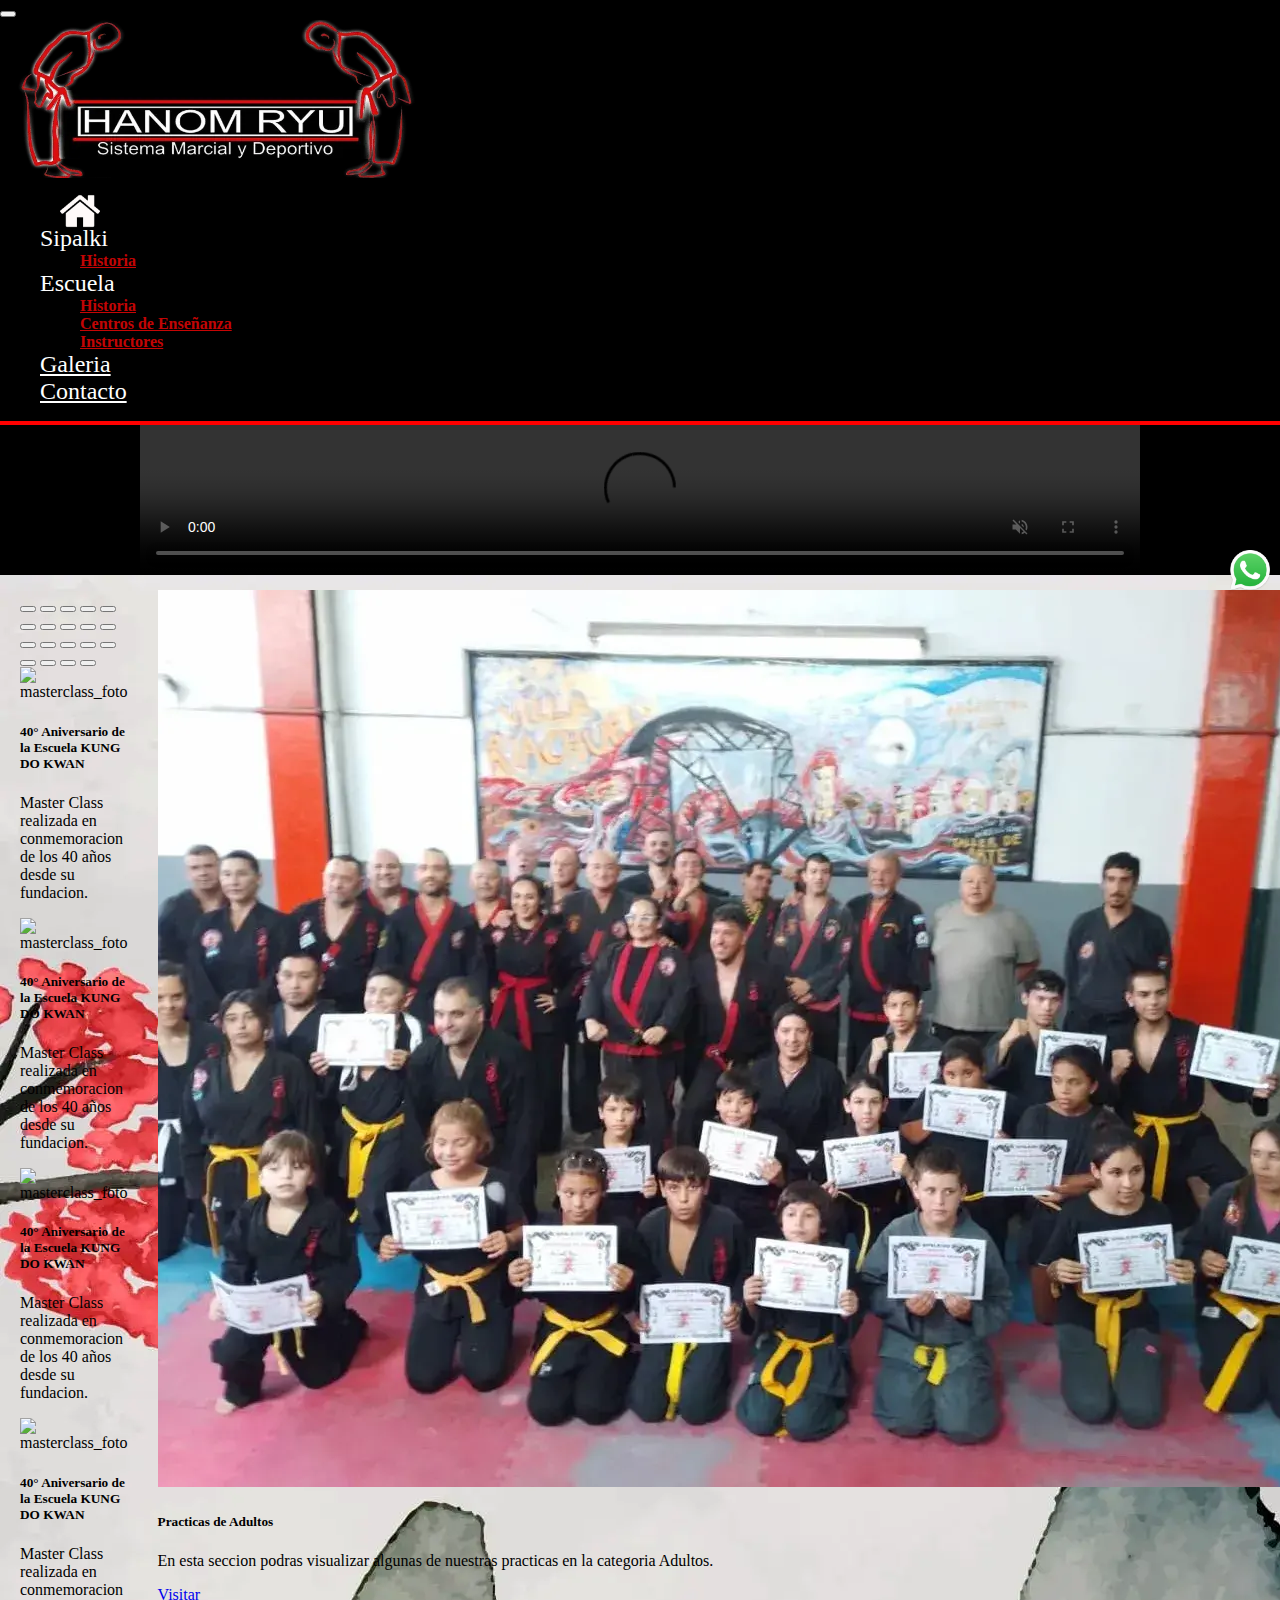
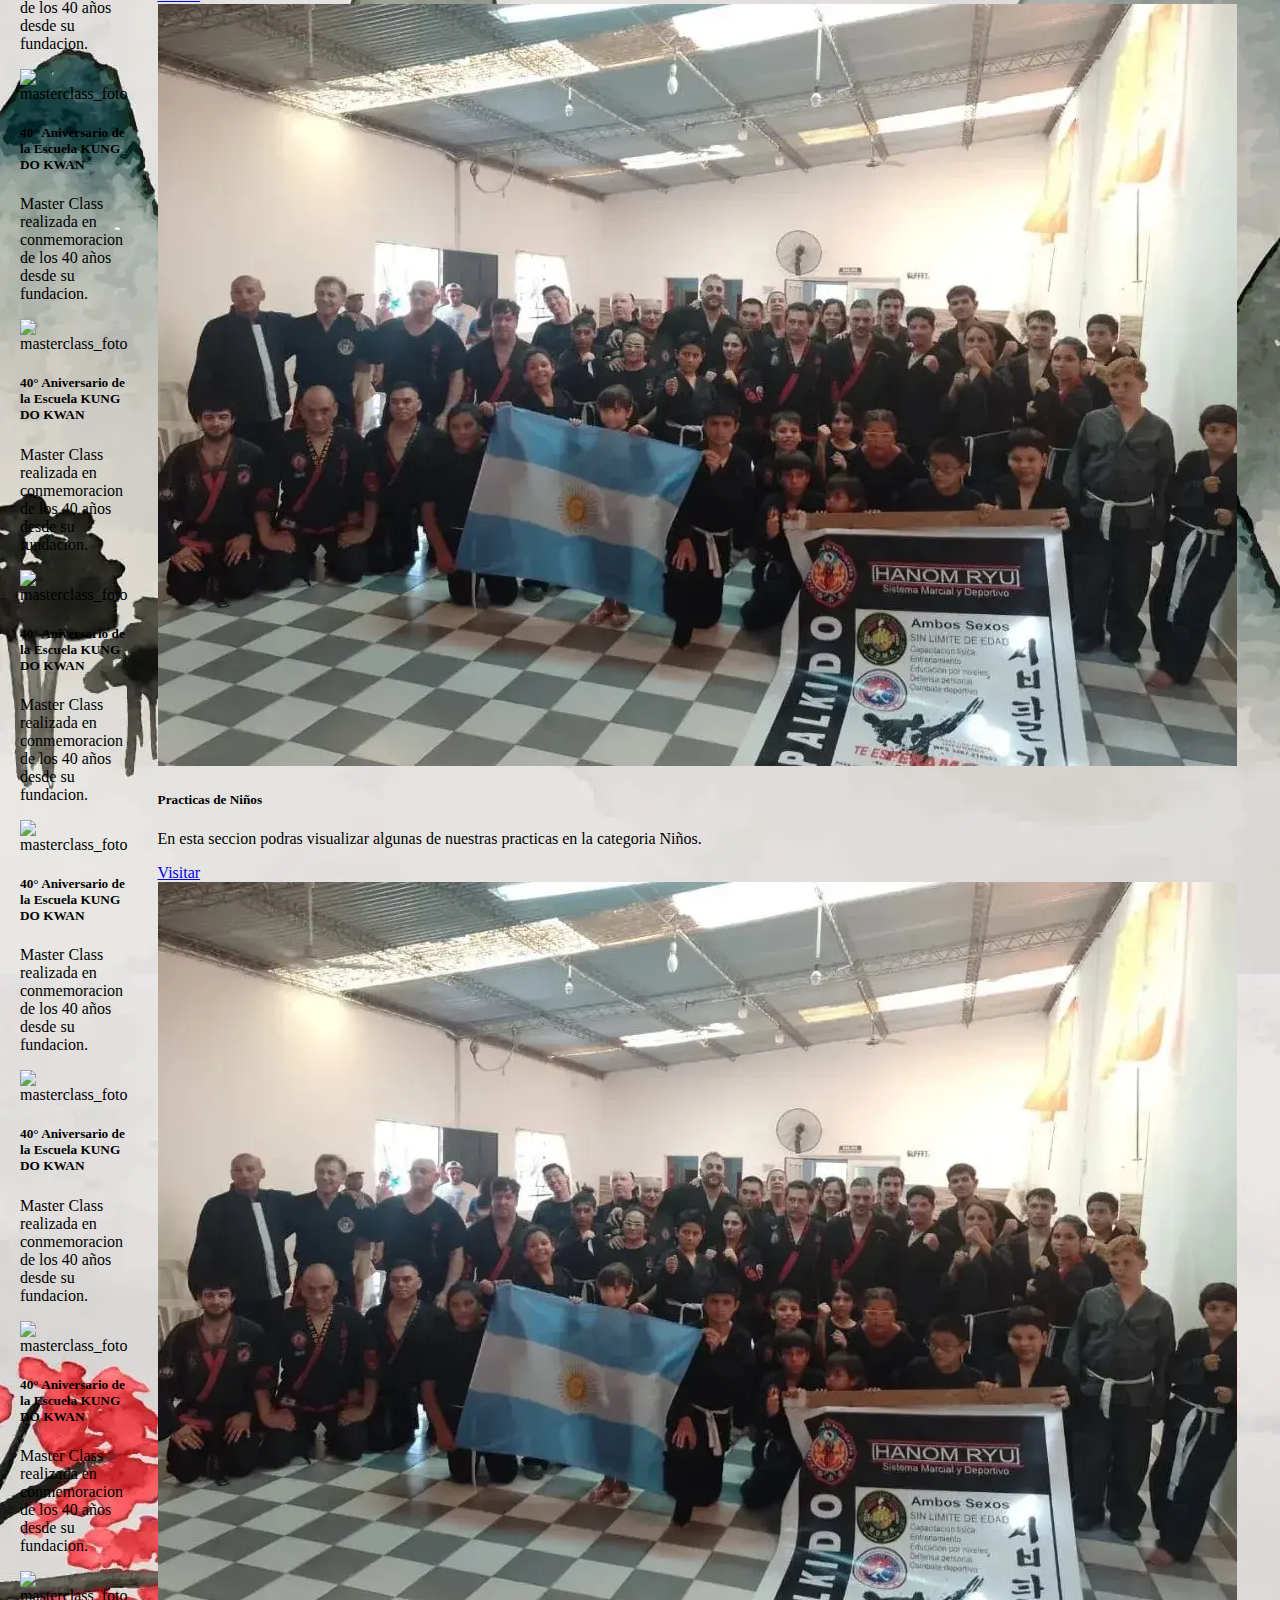
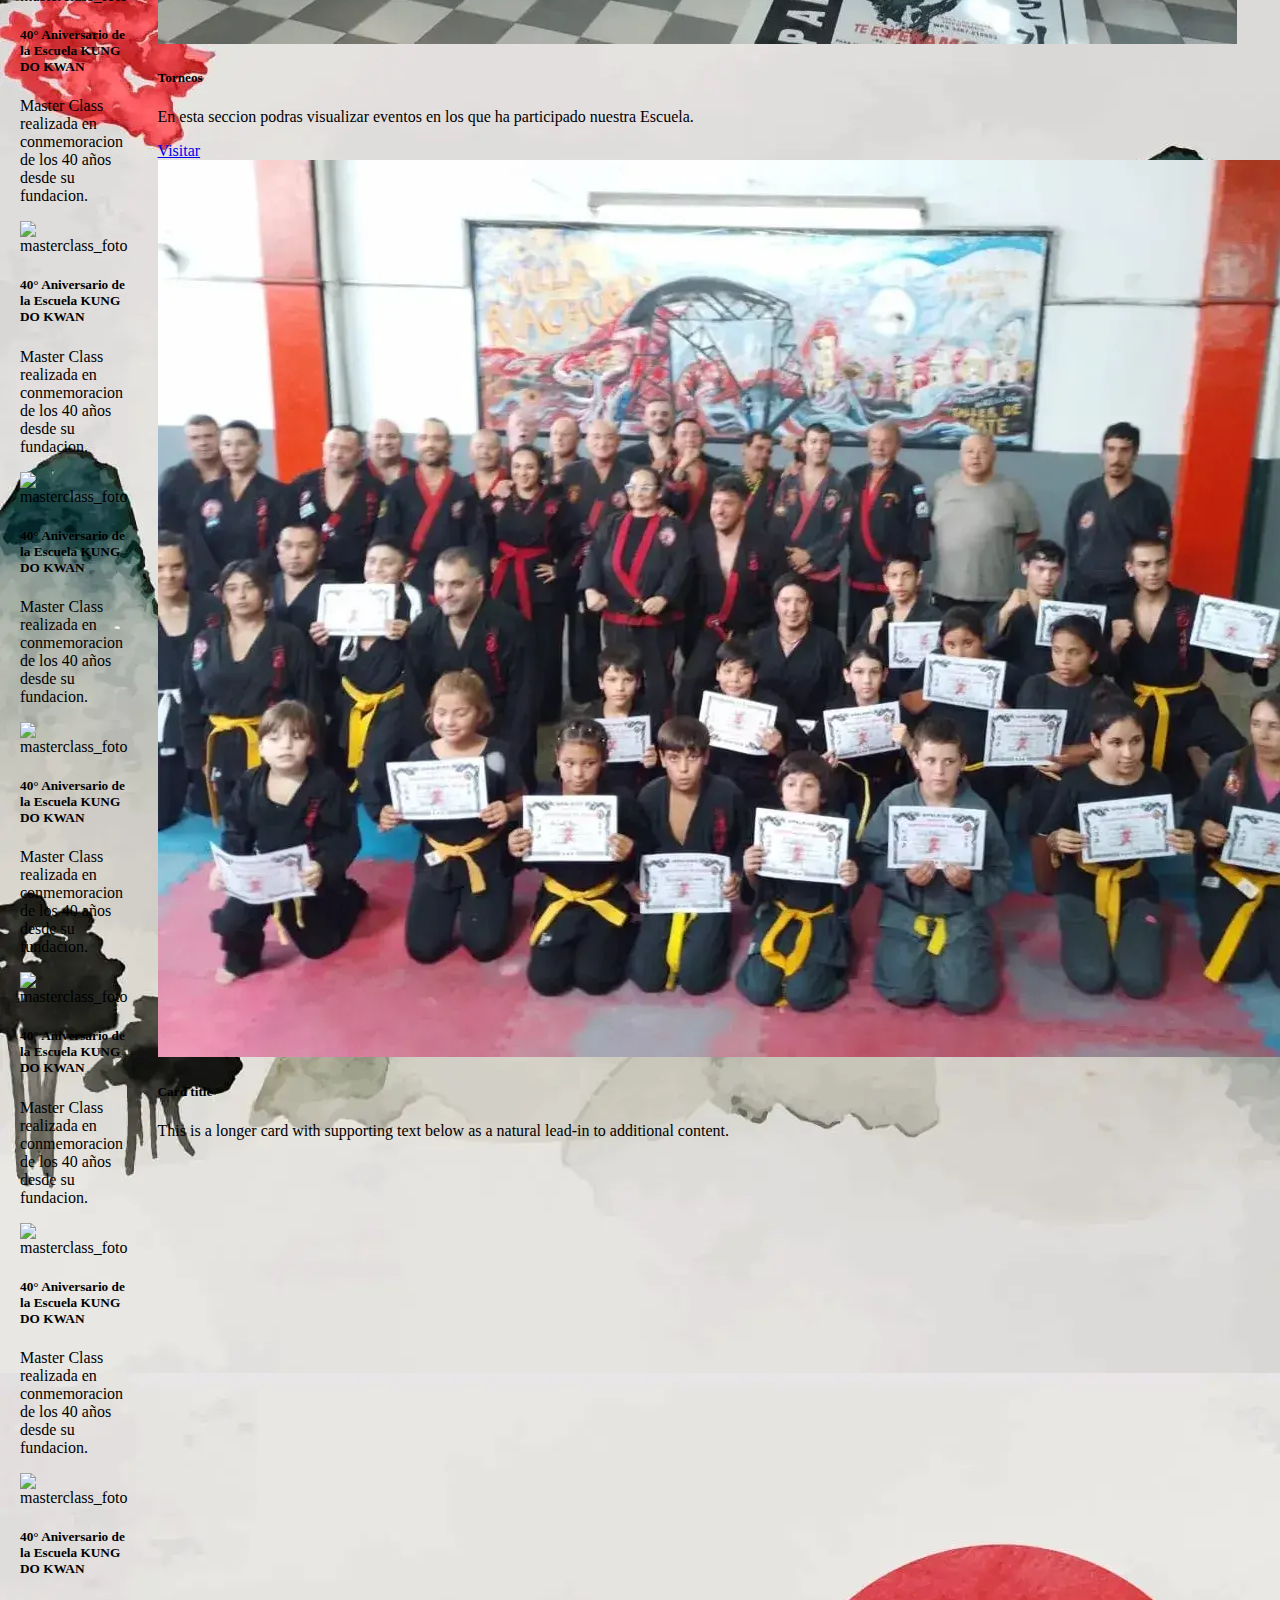
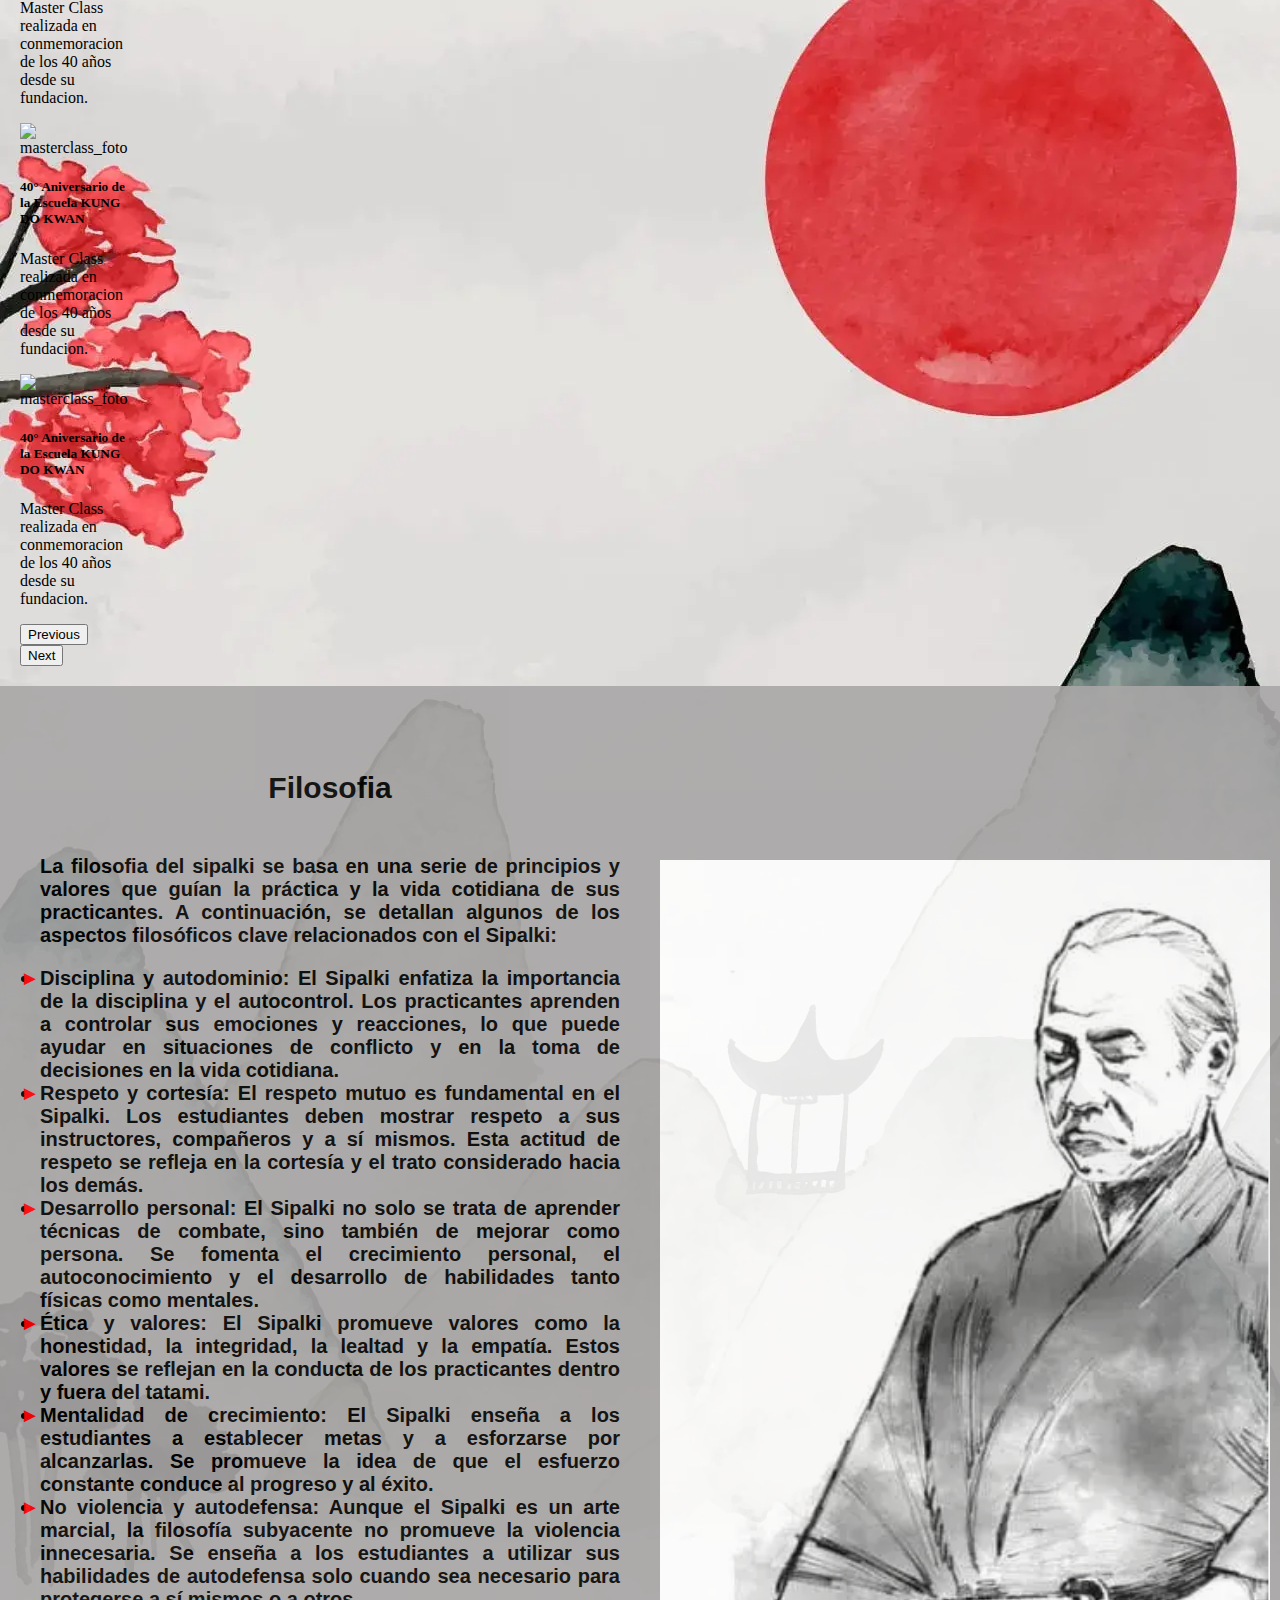
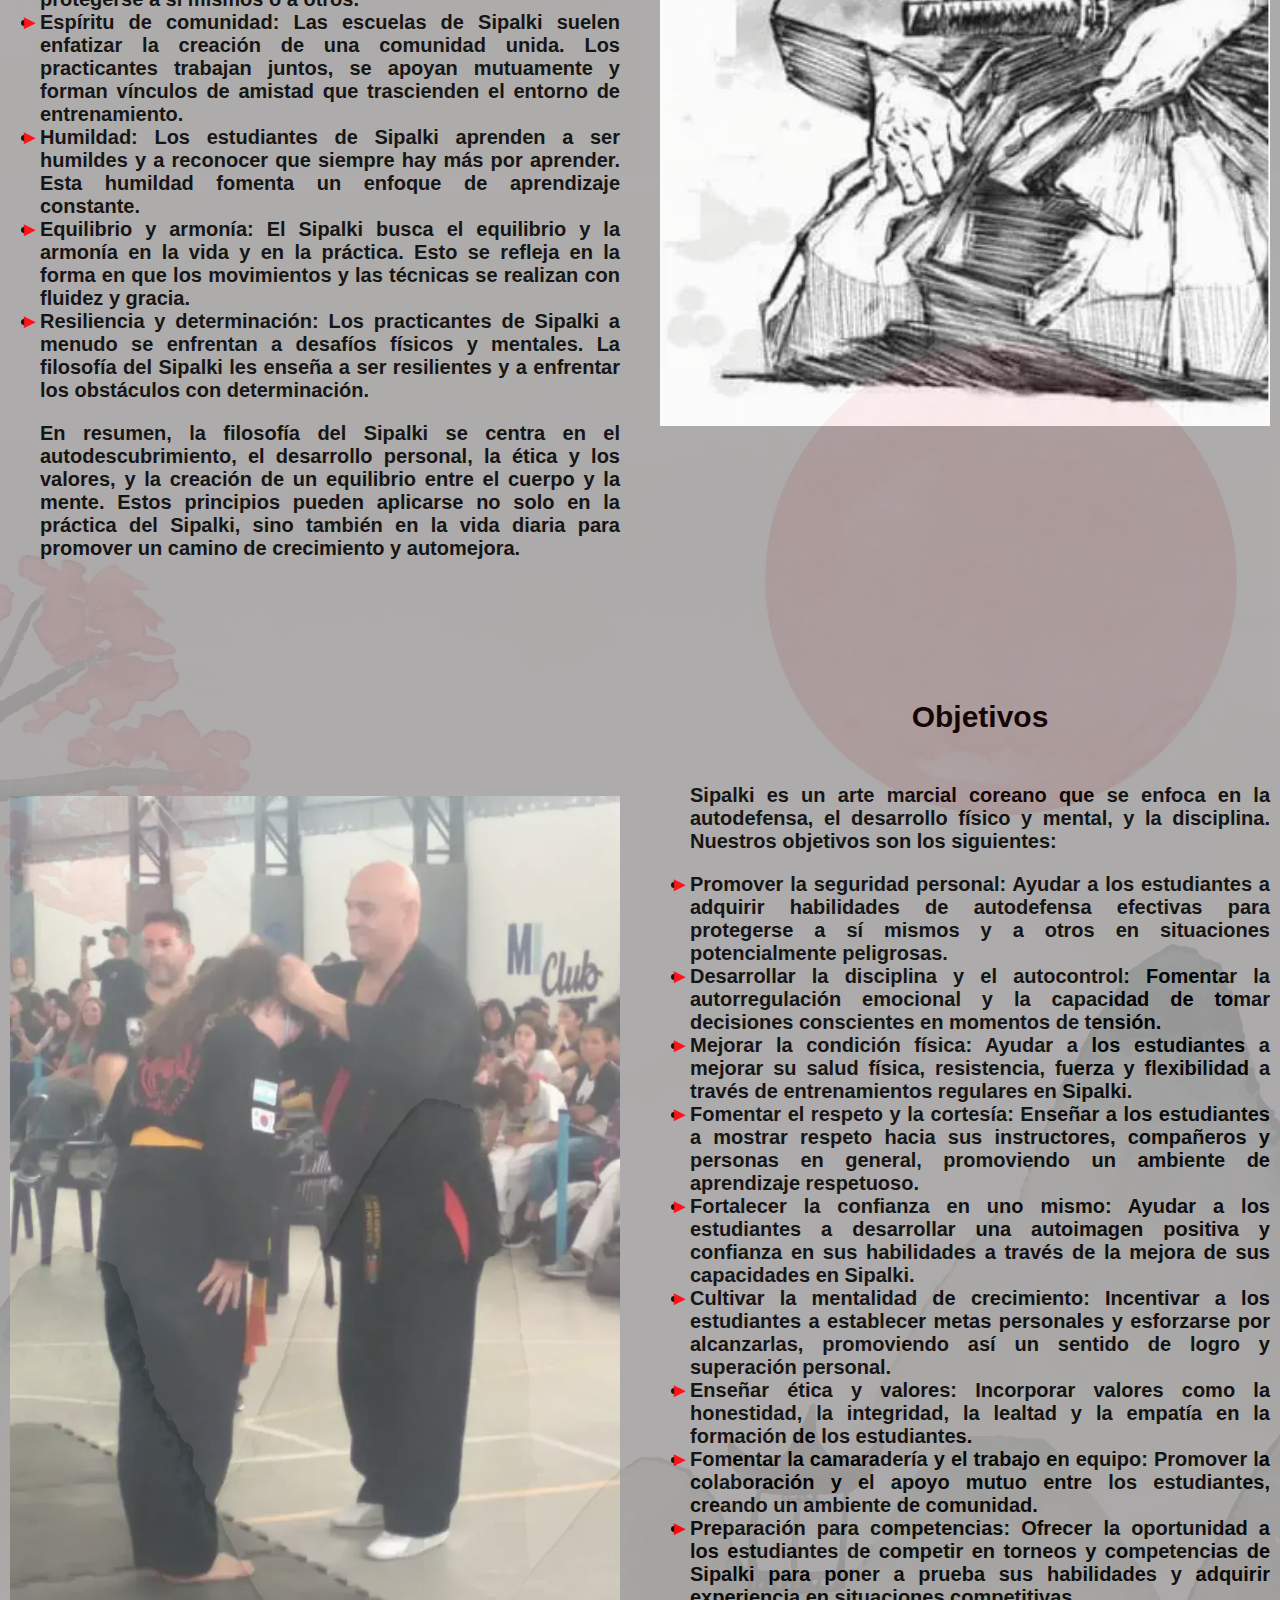
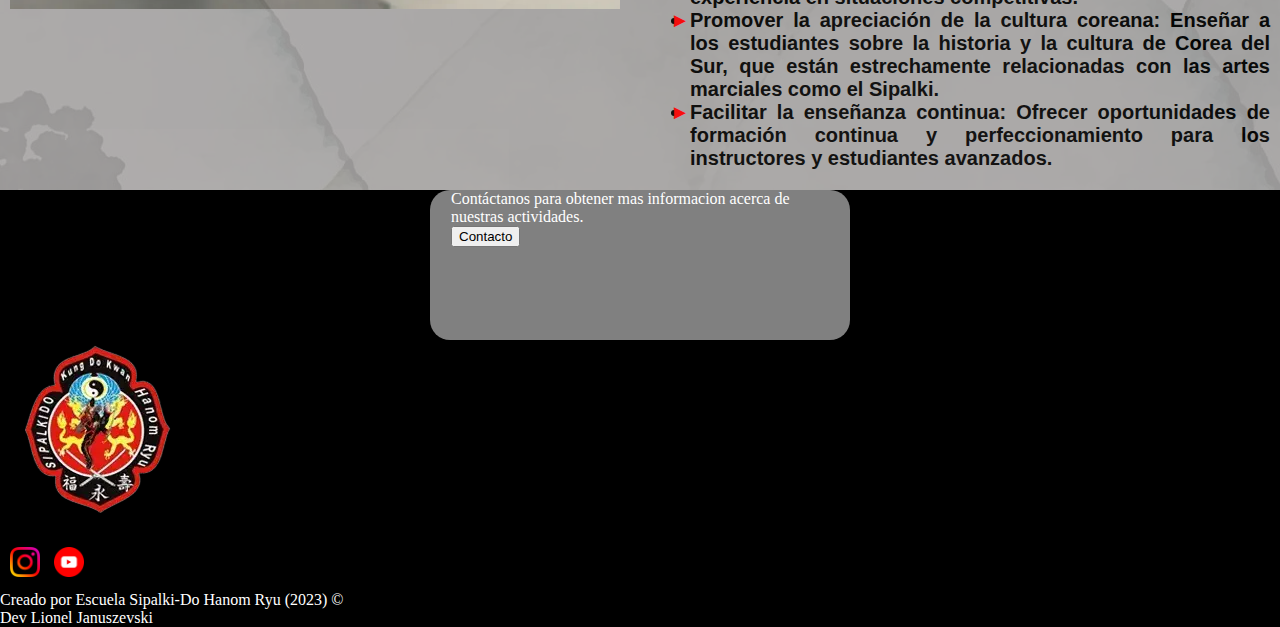
==== commit 0ce5070b: "se cambiaron url de las imagenes" ====
--- a/index.html
+++ b/index.html
@@ -144,133 +144,133 @@
             </div>
             <div class="carousel-inner">
               <div class="carousel-item active">
-                <img src="./imagenes/masterclass/DSC_0111.webp" class="d-block" alt="masterclass_foto">
-                <div class="carousel-caption">
-                  <h5>40° Aniversario de la Escuela KUNG DO KWAN</h5>
-                  <p>Master Class realizada en conmemoracion de los 40 años desde su fundacion.</p>
-                </div>
-              </div>
-              <div class="carousel-item">
-                <img src="./imagenes/masterclass/DSC_0113.webp" class="d-block" alt="masterclass_foto">
-                <div class="carousel-caption">
-                  <h5>40° Aniversario de la Escuela KUNG DO KWAN</h5>
-                  <p>Master Class realizada en conmemoracion de los 40 años desde su fundacion.</p>
-                </div>
-              </div>
-              <div class="carousel-item">
-                <img src="./imagenes/masterclass/DSC_0115.webp" class="d-block" alt="masterclass_foto">
-                <div class="carousel-caption">
-                  <h5>40° Aniversario de la Escuela KUNG DO KWAN</h5>
-                  <p>Master Class realizada en conmemoracion de los 40 años desde su fundacion.</p>
-                </div>
-              </div>
-              <div class="carousel-item">
-                <img src="./imagenes/masterclass/DSC_0086.webp" class="d-block" alt="masterclass_foto">
+                <img src="https://i.postimg.cc/3NC0g56g/DSC-0111.webp" class="d-block" alt="masterclass_foto">
+                <div class="carousel-caption">
+                  <h5>40° Aniversario de la Escuela KUNG DO KWAN</h5>
+                  <p>Master Class realizada en conmemoracion de los 40 años desde su fundacion.</p>
+                </div>
+              </div>
+              <div class="carousel-item">
+                <img src="https://i.postimg.cc/1tFq3Nr7/DSC-0113.webp" class="d-block" alt="masterclass_foto">
+                <div class="carousel-caption">
+                  <h5>40° Aniversario de la Escuela KUNG DO KWAN</h5>
+                  <p>Master Class realizada en conmemoracion de los 40 años desde su fundacion.</p>
+                </div>
+              </div>
+              <div class="carousel-item">
+                <img src="https://i.postimg.cc/Gt1s8hML/DSC-0115.webp" class="d-block" alt="masterclass_foto">
+                <div class="carousel-caption">
+                  <h5>40° Aniversario de la Escuela KUNG DO KWAN</h5>
+                  <p>Master Class realizada en conmemoracion de los 40 años desde su fundacion.</p>
+                </div>
+              </div>
+              <div class="carousel-item">
+                <img src="https://i.postimg.cc/28kVPtMK/DSC-0086.webp" class="d-block" alt="masterclass_foto">
                 <div class="carousel-caption d-none d-md-block">
                   <h5>40° Aniversario de la Escuela KUNG DO KWAN</h5>
                   <p>Master Class realizada en conmemoracion de los 40 años desde su fundacion.</p>
                 </div>
               </div>
               <div class="carousel-item">
-                <img src="./imagenes/masterclass/DSC_0085.webp" class="d-block" alt="masterclass_foto">
-                <div class="carousel-caption">
-                  <h5>40° Aniversario de la Escuela KUNG DO KWAN</h5>
-                  <p>Master Class realizada en conmemoracion de los 40 años desde su fundacion.</p>
-                </div>
-              </div>
-              <div class="carousel-item">
-                <img src="./imagenes/masterclass/DSC_0084.webp" class="d-block" alt="masterclass_foto">
-                <div class="carousel-caption">
-                  <h5>40° Aniversario de la Escuela KUNG DO KWAN</h5>
-                  <p>Master Class realizada en conmemoracion de los 40 años desde su fundacion.</p>
-                </div>
-              </div>
-              <div class="carousel-item">
-                <img src="./imagenes/masterclass/DSC_0071.webp" class="d-block" alt="masterclass_foto">
-                <div class="carousel-caption">
-                  <h5>40° Aniversario de la Escuela KUNG DO KWAN</h5>
-                  <p>Master Class realizada en conmemoracion de los 40 años desde su fundacion.</p>
-                </div>
-              </div>
-              <div class="carousel-item">
-                <img src="./imagenes/masterclass/DSC_0070.webp" class="d-block" alt="masterclass_foto">
-                <div class="carousel-caption">
-                  <h5>40° Aniversario de la Escuela KUNG DO KWAN</h5>
-                  <p>Master Class realizada en conmemoracion de los 40 años desde su fundacion.</p>
-                </div>
-              </div>
-              <div class="carousel-item">
-                <img src="./imagenes/masterclass/DSC_0069.webp" class="d-block" alt="masterclass_foto">
-                <div class="carousel-caption">
-                  <h5>40° Aniversario de la Escuela KUNG DO KWAN</h5>
-                  <p>Master Class realizada en conmemoracion de los 40 años desde su fundacion.</p>
-                </div>
-              </div>
-              <div class="carousel-item">
-                <img src="./imagenes/masterclass/DSC_0068.webp" class="d-block" alt="masterclass_foto">
-                <div class="carousel-caption">
-                  <h5>40° Aniversario de la Escuela KUNG DO KWAN</h5>
-                  <p>Master Class realizada en conmemoracion de los 40 años desde su fundacion.</p>
-                </div>
-              </div>
-              <div class="carousel-item">
-                <img src="./imagenes/masterclass/DSC_0066.webp" class="d-block" alt="masterclass_foto">
-                <div class="carousel-caption">
-                  <h5>40° Aniversario de la Escuela KUNG DO KWAN</h5>
-                  <p>Master Class realizada en conmemoracion de los 40 años desde su fundacion.</p>
-                </div>
-              </div>
-              <div class="carousel-item">
-                <img src="./imagenes/masterclass/DSC_0060.webp" class="d-block" alt="masterclass_foto">
-                <div class="carousel-caption">
-                  <h5>40° Aniversario de la Escuela KUNG DO KWAN</h5>
-                  <p>Master Class realizada en conmemoracion de los 40 años desde su fundacion.</p>
-                </div>
-              </div>
-              <div class="carousel-item">
-                <img src="./imagenes/masterclass/DSC_0058.webp" class="d-block" alt="masterclass_foto">
-                <div class="carousel-caption">
-                  <h5>40° Aniversario de la Escuela KUNG DO KWAN</h5>
-                  <p>Master Class realizada en conmemoracion de los 40 años desde su fundacion.</p>
-                </div>
-              </div>
-              <div class="carousel-item">
-                <img src="./imagenes/masterclass/DSC_0057.webp" class="d-block" alt="masterclass_foto">
-                <div class="carousel-caption">
-                  <h5>40° Aniversario de la Escuela KUNG DO KWAN</h5>
-                  <p>Master Class realizada en conmemoracion de los 40 años desde su fundacion.</p>
-                </div>
-              </div>
-              <div class="carousel-item">
-                <img src="./imagenes/masterclass/DSC_0055.webp" class="d-block" alt="masterclass_foto">
-                <div class="carousel-caption">
-                  <h5>40° Aniversario de la Escuela KUNG DO KWAN</h5>
-                  <p>Master Class realizada en conmemoracion de los 40 años desde su fundacion.</p>
-                </div>
-              </div>
-              <div class="carousel-item">
-                <img src="./imagenes/masterclass/DSC_0052.webp" class="d-block" alt="masterclass_foto">
-                <div class="carousel-caption">
-                  <h5>40° Aniversario de la Escuela KUNG DO KWAN</h5>
-                  <p>Master Class realizada en conmemoracion de los 40 años desde su fundacion.</p>
-                </div>
-              </div>
-              <div class="carousel-item">
-                <img src="./imagenes/masterclass/DSC_0050.webp" class="d-block" alt="masterclass_foto">
-                <div class="carousel-caption">
-                  <h5>40° Aniversario de la Escuela KUNG DO KWAN</h5>
-                  <p>Master Class realizada en conmemoracion de los 40 años desde su fundacion.</p>
-                </div>
-              </div>
-              <div class="carousel-item">
-                <img src="./imagenes/masterclass/DSC_0102.webp" class="d-block" alt="masterclass_foto">
-                <div class="carousel-caption">
-                  <h5>40° Aniversario de la Escuela KUNG DO KWAN</h5>
-                  <p>Master Class realizada en conmemoracion de los 40 años desde su fundacion.</p>
-                </div>
-              </div>
-              <div class="carousel-item">
-                <img src="./imagenes/masterclass/DSC_0107.webp" class="d-block" alt="masterclass_foto">
+                <img src="https://i.postimg.cc/9XtDg289/DSC-0085.webp" class="d-block" alt="masterclass_foto">
+                <div class="carousel-caption">
+                  <h5>40° Aniversario de la Escuela KUNG DO KWAN</h5>
+                  <p>Master Class realizada en conmemoracion de los 40 años desde su fundacion.</p>
+                </div>
+              </div>
+              <div class="carousel-item">
+                <img src="https://i.postimg.cc/ZKwCZchK/DSC-0084.webp" class="d-block" alt="masterclass_foto">
+                <div class="carousel-caption">
+                  <h5>40° Aniversario de la Escuela KUNG DO KWAN</h5>
+                  <p>Master Class realizada en conmemoracion de los 40 años desde su fundacion.</p>
+                </div>
+              </div>
+              <div class="carousel-item">
+                <img src="https://i.postimg.cc/VvR5J9rg/DSC-0071.webp" class="d-block" alt="masterclass_foto">
+                <div class="carousel-caption">
+                  <h5>40° Aniversario de la Escuela KUNG DO KWAN</h5>
+                  <p>Master Class realizada en conmemoracion de los 40 años desde su fundacion.</p>
+                </div>
+              </div>
+              <div class="carousel-item">
+                <img src="https://i.postimg.cc/hjKBfkLF/DSC-0070.webp" class="d-block" alt="masterclass_foto">
+                <div class="carousel-caption">
+                  <h5>40° Aniversario de la Escuela KUNG DO KWAN</h5>
+                  <p>Master Class realizada en conmemoracion de los 40 años desde su fundacion.</p>
+                </div>
+              </div>
+              <div class="carousel-item">
+                <img src="https://i.postimg.cc/TPVx2dWq/DSC-0069.webp" class="d-block" alt="masterclass_foto">
+                <div class="carousel-caption">
+                  <h5>40° Aniversario de la Escuela KUNG DO KWAN</h5>
+                  <p>Master Class realizada en conmemoracion de los 40 años desde su fundacion.</p>
+                </div>
+              </div>
+              <div class="carousel-item">
+                <img src="https://i.postimg.cc/KzQyL0f1/DSC-0068.webp" class="d-block" alt="masterclass_foto">
+                <div class="carousel-caption">
+                  <h5>40° Aniversario de la Escuela KUNG DO KWAN</h5>
+                  <p>Master Class realizada en conmemoracion de los 40 años desde su fundacion.</p>
+                </div>
+              </div>
+              <div class="carousel-item">
+                <img src="https://i.postimg.cc/R059z6qZ/DSC-0066.webp" class="d-block" alt="masterclass_foto">
+                <div class="carousel-caption">
+                  <h5>40° Aniversario de la Escuela KUNG DO KWAN</h5>
+                  <p>Master Class realizada en conmemoracion de los 40 años desde su fundacion.</p>
+                </div>
+              </div>
+              <div class="carousel-item">
+                <img src="https://i.postimg.cc/d0vXB8Lr/DSC-0060.webp" class="d-block" alt="masterclass_foto">
+                <div class="carousel-caption">
+                  <h5>40° Aniversario de la Escuela KUNG DO KWAN</h5>
+                  <p>Master Class realizada en conmemoracion de los 40 años desde su fundacion.</p>
+                </div>
+              </div>
+              <div class="carousel-item">
+                <img src="https://i.postimg.cc/Bn2kHhQJ/DSC-0058.webp" class="d-block" alt="masterclass_foto">
+                <div class="carousel-caption">
+                  <h5>40° Aniversario de la Escuela KUNG DO KWAN</h5>
+                  <p>Master Class realizada en conmemoracion de los 40 años desde su fundacion.</p>
+                </div>
+              </div>
+              <div class="carousel-item">
+                <img src="https://i.postimg.cc/6Q0P1yvS/DSC-0057.webp" class="d-block" alt="masterclass_foto">
+                <div class="carousel-caption">
+                  <h5>40° Aniversario de la Escuela KUNG DO KWAN</h5>
+                  <p>Master Class realizada en conmemoracion de los 40 años desde su fundacion.</p>
+                </div>
+              </div>
+              <div class="carousel-item">
+                <img src="https://i.postimg.cc/xTwBkrQs/DSC-0055.webp" class="d-block" alt="masterclass_foto">
+                <div class="carousel-caption">
+                  <h5>40° Aniversario de la Escuela KUNG DO KWAN</h5>
+                  <p>Master Class realizada en conmemoracion de los 40 años desde su fundacion.</p>
+                </div>
+              </div>
+              <div class="carousel-item">
+                <img src="https://i.postimg.cc/X796kNsM/DSC-0052.webp" class="d-block" alt="masterclass_foto">
+                <div class="carousel-caption">
+                  <h5>40° Aniversario de la Escuela KUNG DO KWAN</h5>
+                  <p>Master Class realizada en conmemoracion de los 40 años desde su fundacion.</p>
+                </div>
+              </div>
+              <div class="carousel-item">
+                <img src="https://i.postimg.cc/4nkw3gcV/DSC-0050.webp" class="d-block" alt="masterclass_foto">
+                <div class="carousel-caption">
+                  <h5>40° Aniversario de la Escuela KUNG DO KWAN</h5>
+                  <p>Master Class realizada en conmemoracion de los 40 años desde su fundacion.</p>
+                </div>
+              </div>
+              <div class="carousel-item">
+                <img src="https://i.postimg.cc/MZC8Bfbb/DSC-0102.webp" class="d-block" alt="masterclass_foto">
+                <div class="carousel-caption">
+                  <h5>40° Aniversario de la Escuela KUNG DO KWAN</h5>
+                  <p>Master Class realizada en conmemoracion de los 40 años desde su fundacion.</p>
+                </div>
+              </div>
+              <div class="carousel-item">
+                <img src="https://i.postimg.cc/mZzshyMg/DSC-0107.webp" class="d-block" alt="masterclass_foto">
                 <div class="carousel-caption">
                   <h5>40° Aniversario de la Escuela KUNG DO KWAN</h5>
                   <p>Master Class realizada en conmemoracion de los 40 años desde su fundacion.</p>
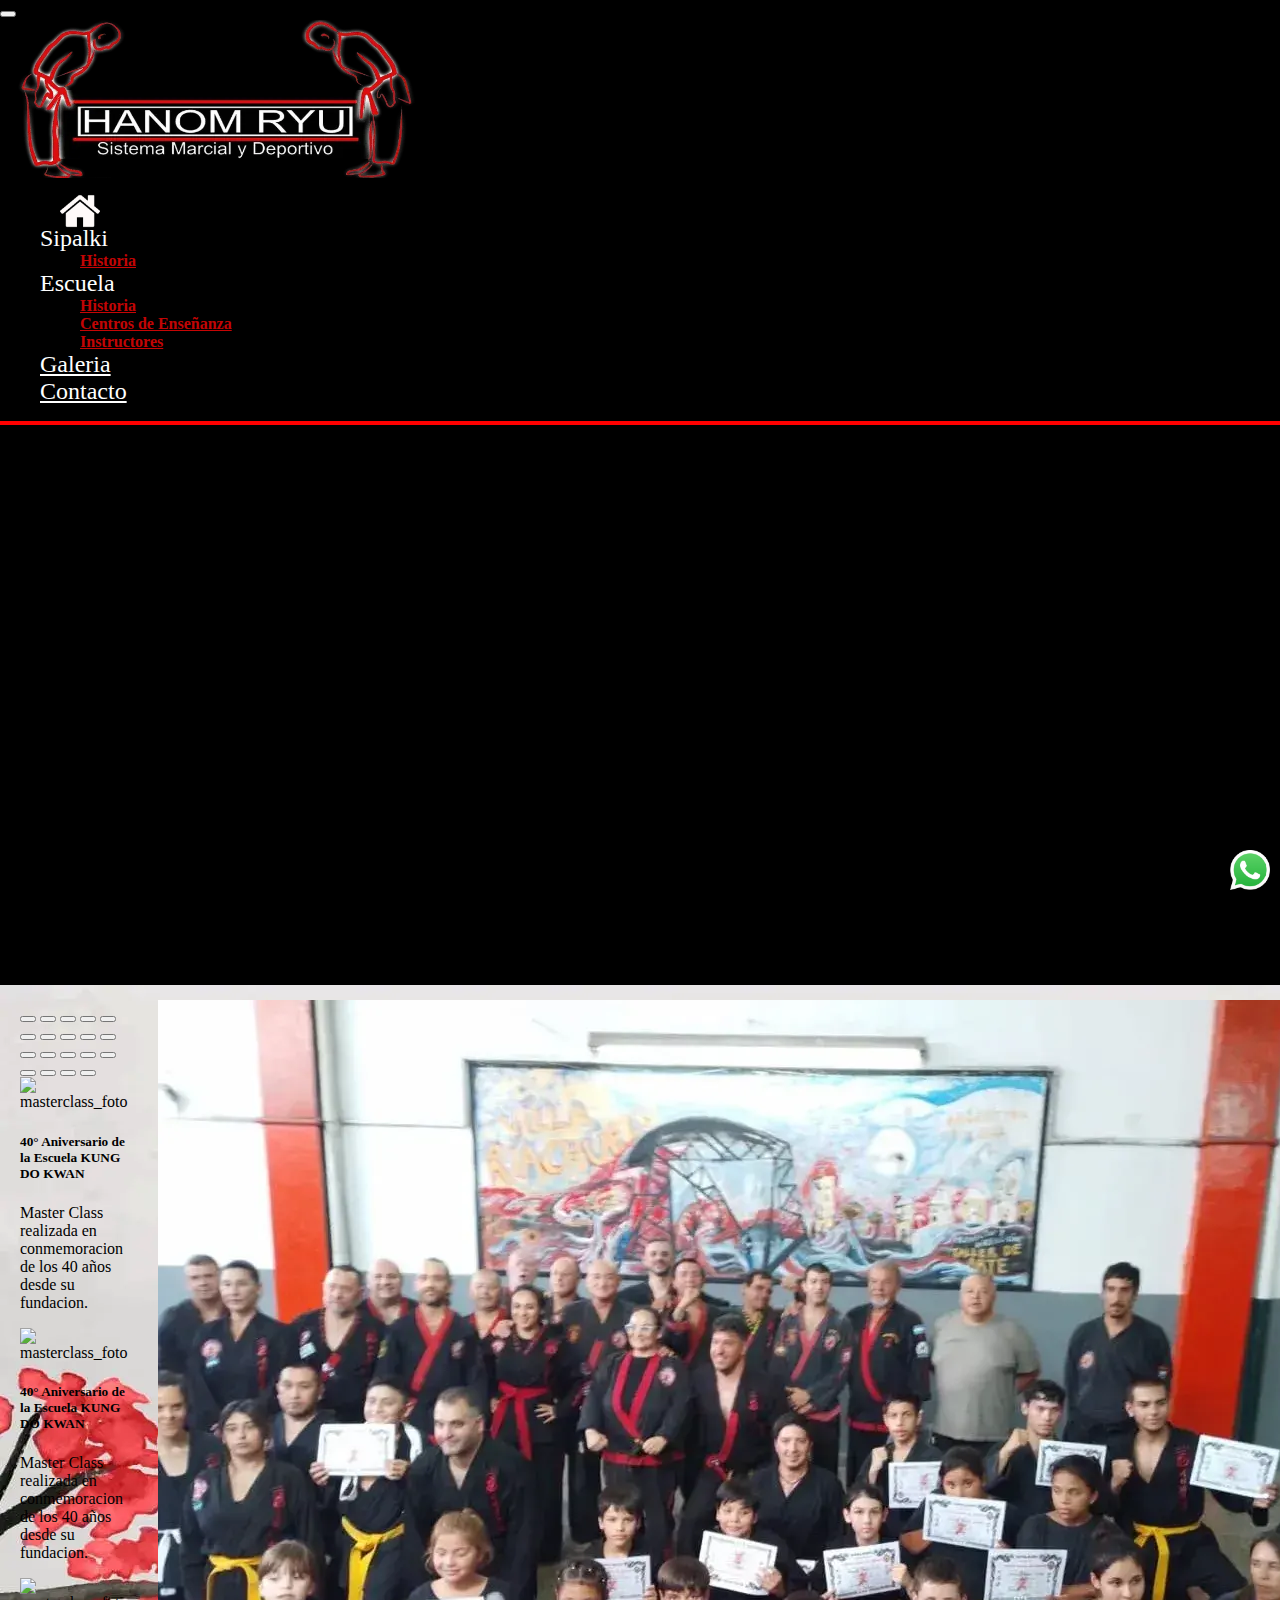
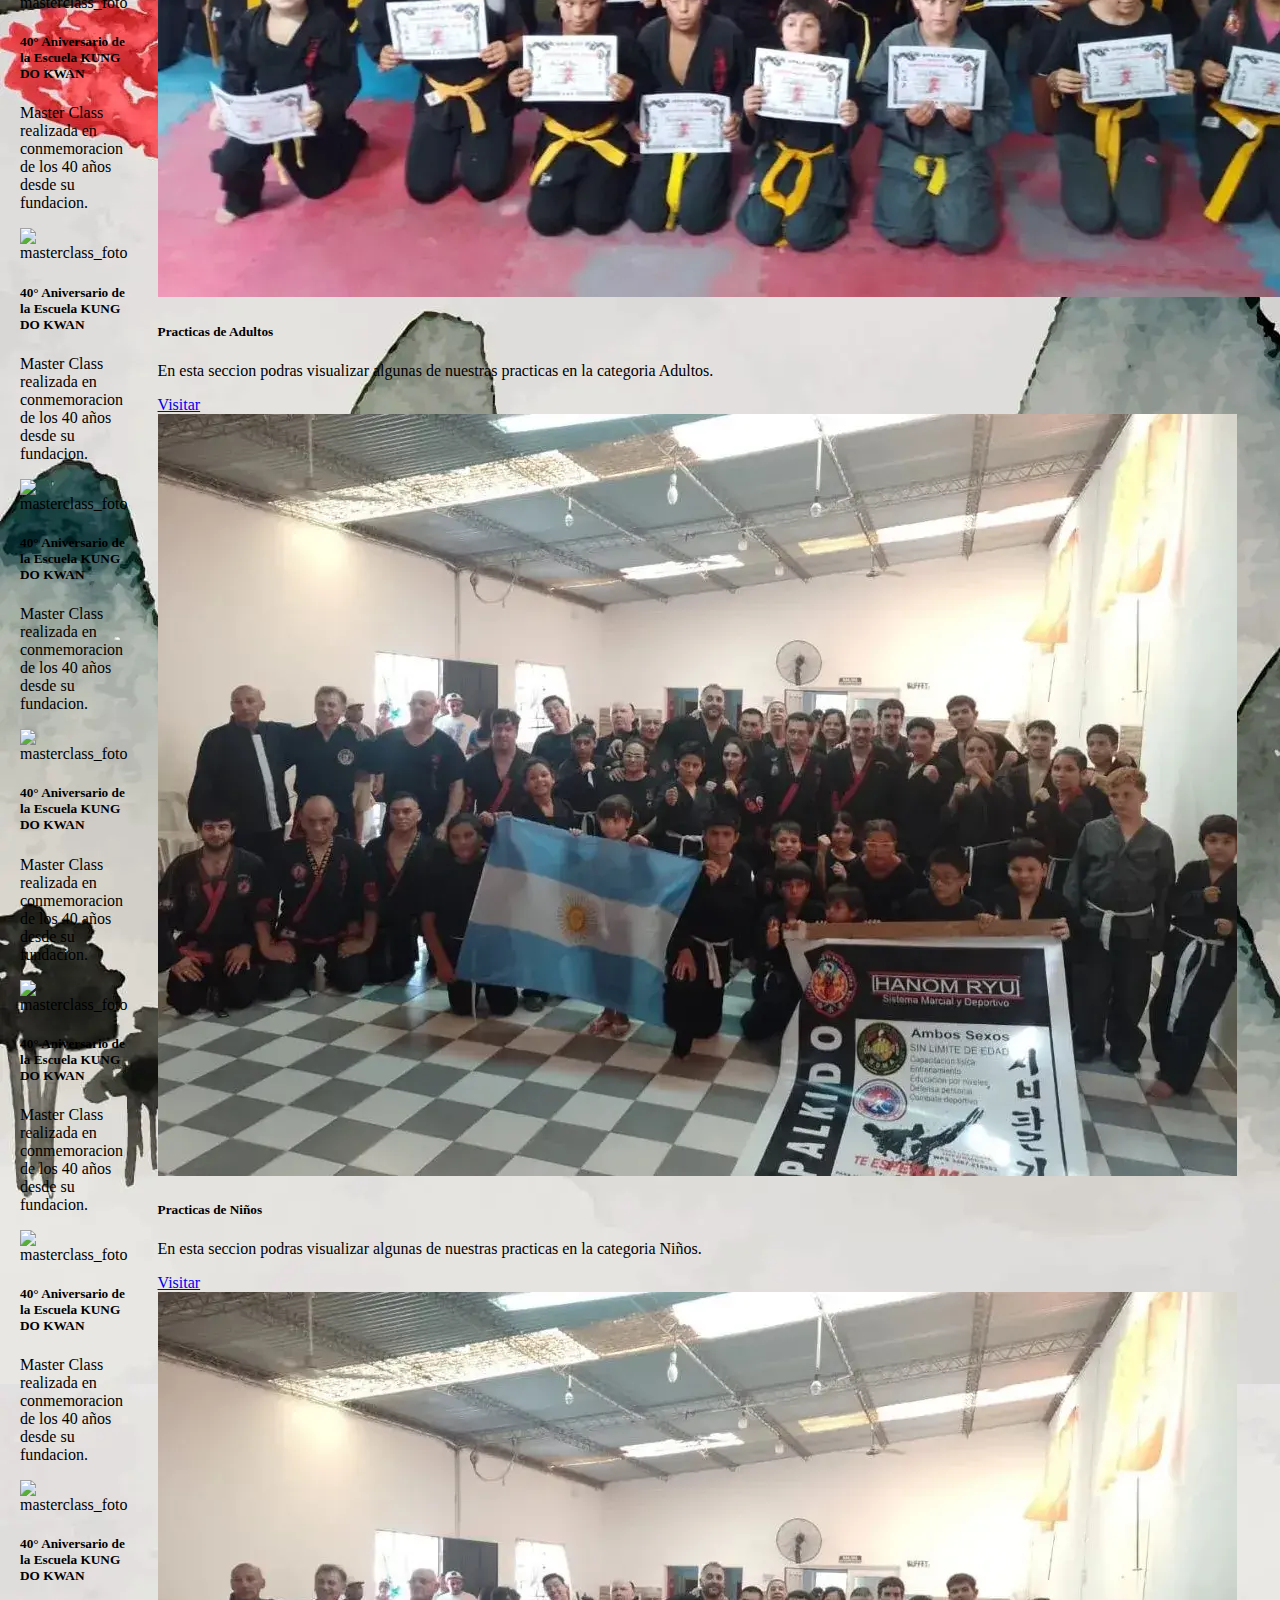
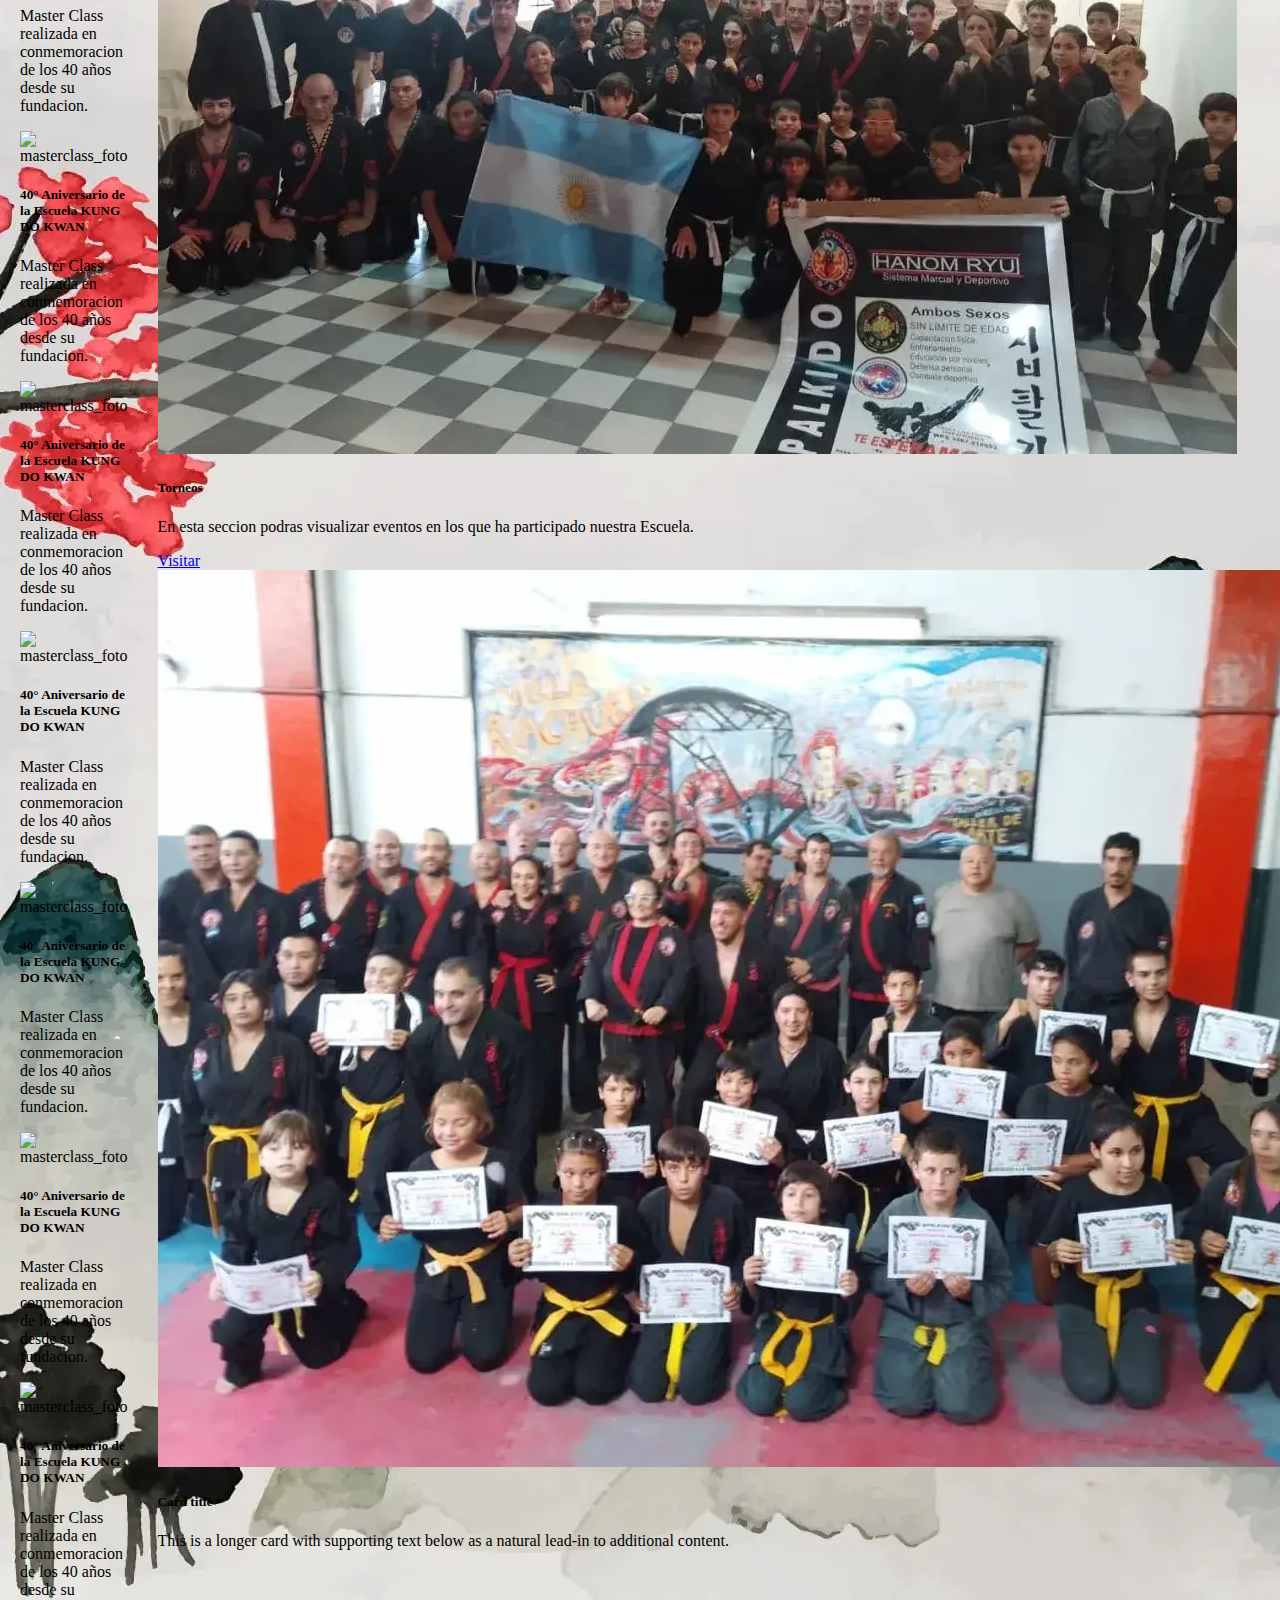
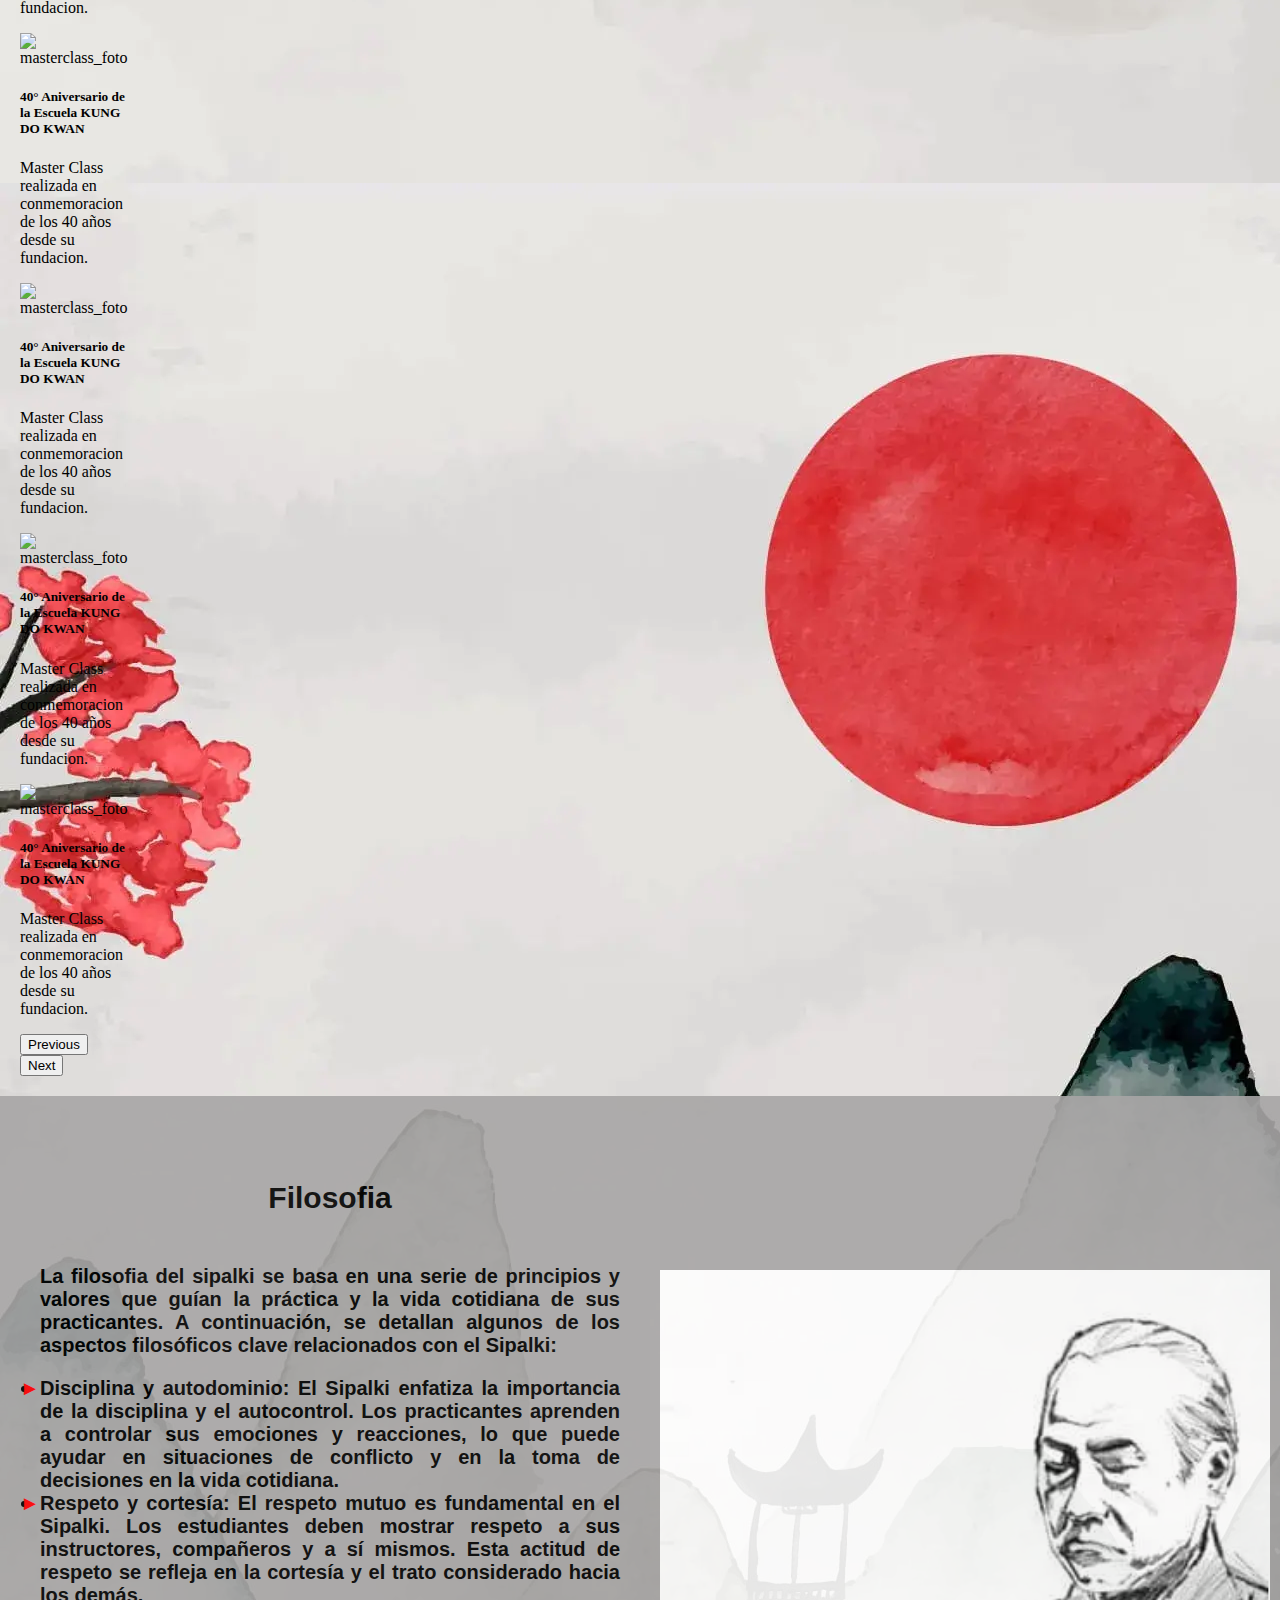
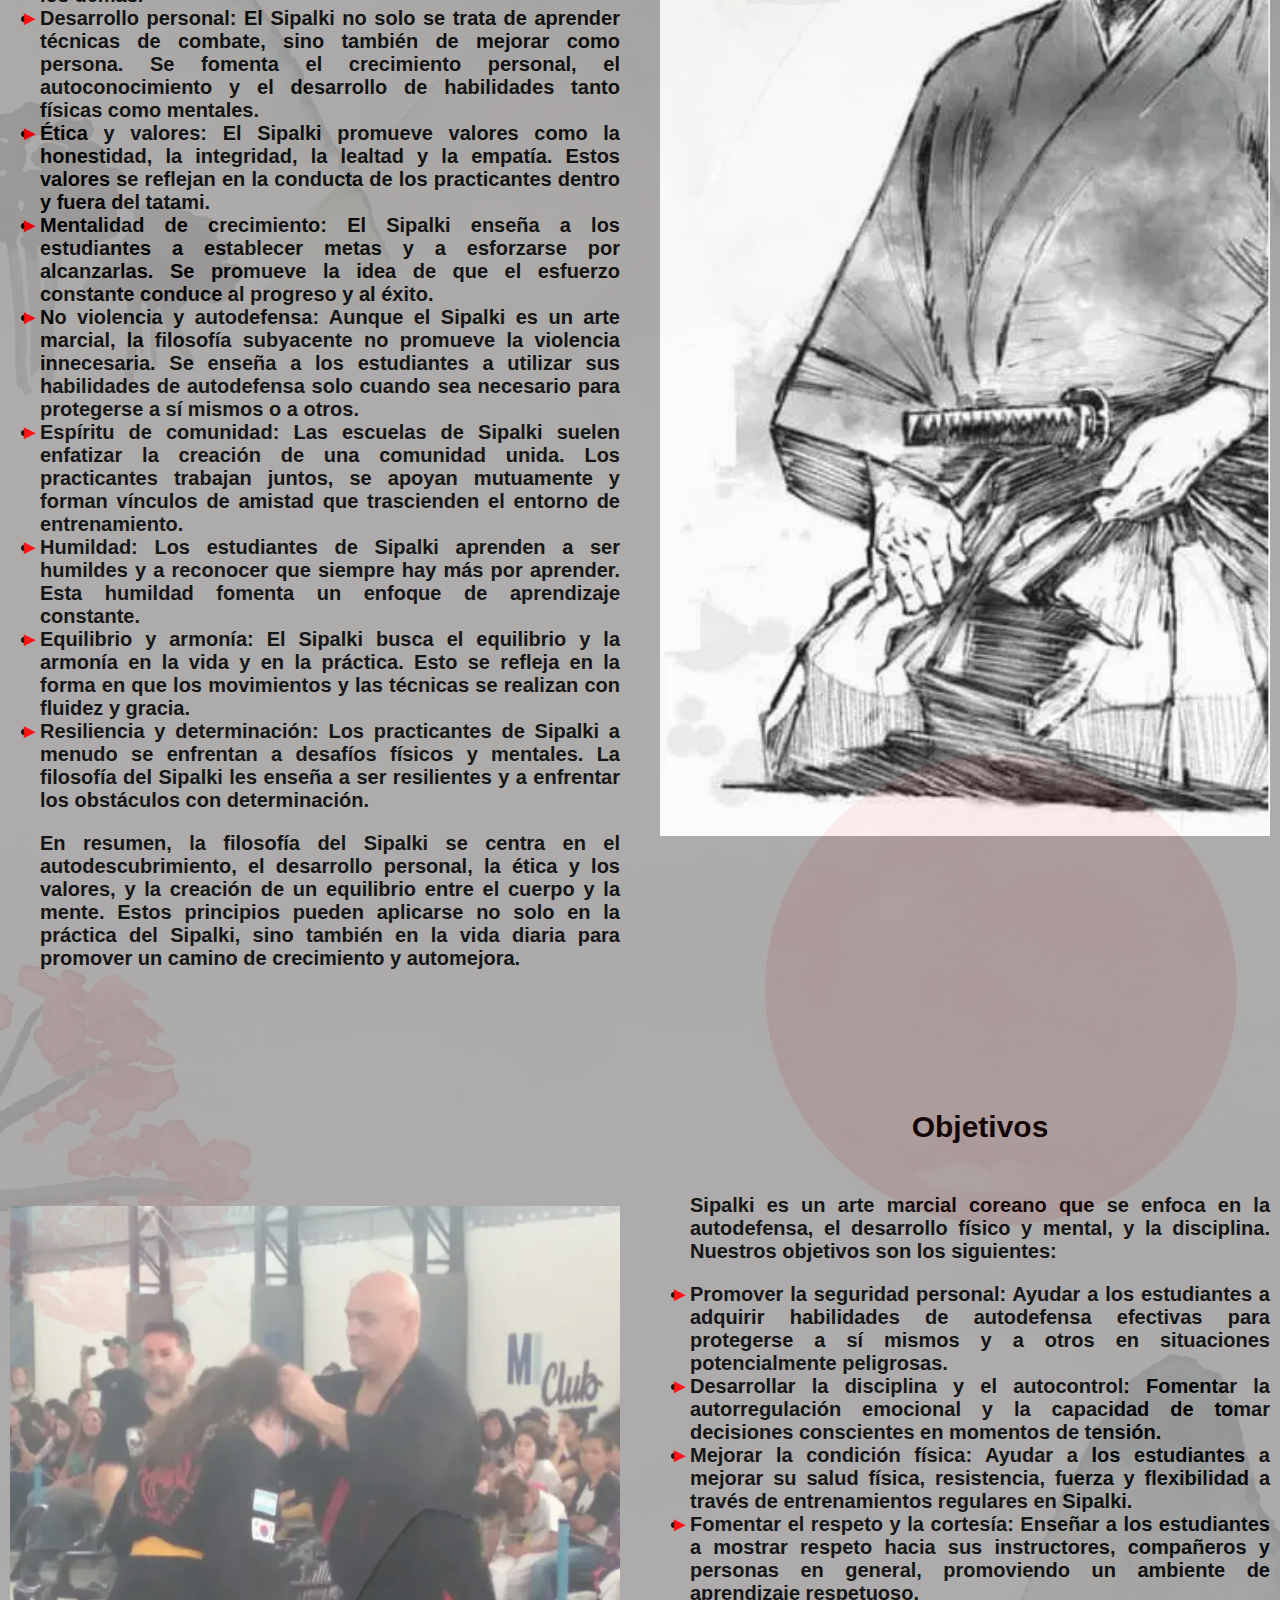
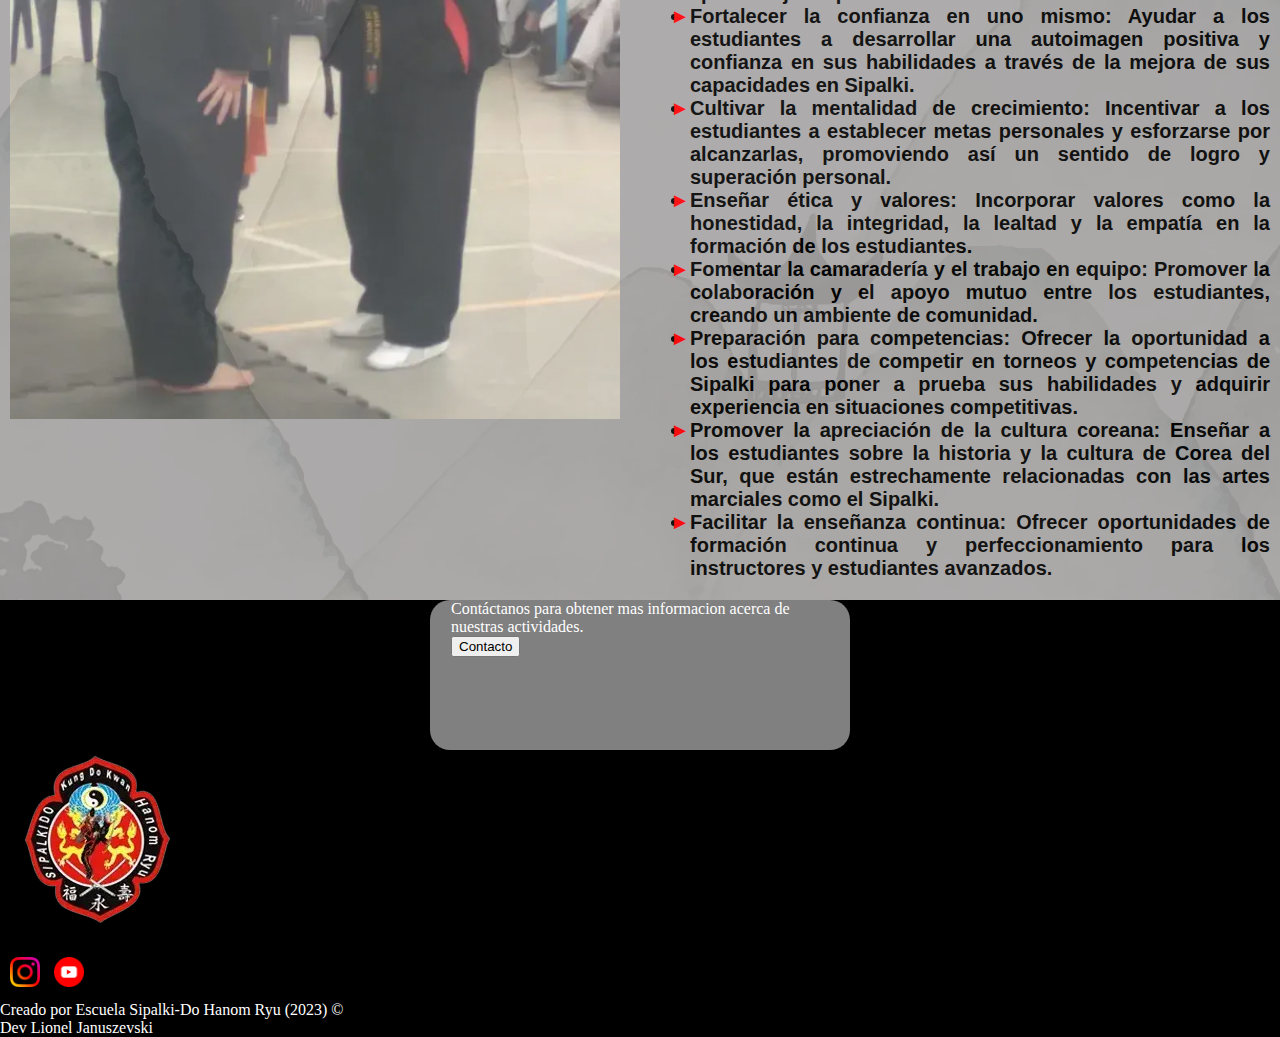
==== commit 1ee91575: "Arreglos responsive y otros" ====
--- a/index.html
+++ b/index.html
@@ -3,14 +3,14 @@
 
 <head>
   <!-- Google tag (gtag.js) -->
-<script async src="https://www.googletagmanager.com/gtag/js?id=G-GW41J0214Z"></script>
-<script>
-  window.dataLayer = window.dataLayer || [];
-  function gtag(){dataLayer.push(arguments);}
-  gtag('js', new Date());
+  <script async src="https://www.googletagmanager.com/gtag/js?id=G-GW41J0214Z"></script>
+  <script>
+    window.dataLayer = window.dataLayer || [];
+    function gtag() { dataLayer.push(arguments); }
+    gtag('js', new Date());
 
-  gtag('config', 'G-GW41J0214Z');
-</script>
+    gtag('config', 'G-GW41J0214Z');
+  </script>
   <meta charset="UTF-8">
   <meta name="viewport" content="width=device-width, initial-scale=1.0">
   <meta name="description"
@@ -84,8 +84,11 @@
     </nav>
     <div class="portada">
       <div class="video_portada">
-        <video src="/video/video.portada.mp4" muted autoplay loop controls
-          style=" width: 1000px;height: auto;max-width: 100%;margin: auto;"></video>
+        <iframe width="1000" height="560"
+          src="https://www.youtube.com/embed/2fi1E_TliDg?mute=1&autoplay=1&loop=1"
+          title="YouTube video player" frameborder="0"
+          allow="accelerometer; autoplay; clipboard-write; encrypted-media; gyroscope; picture-in-picture; web-share"
+          allowfullscreen></iframe>
       </div>
       <div class="portada_imagen">
 
@@ -95,8 +98,8 @@
   <!----------------- CARDS SECCIONES ----------------->
   <main>
     <div class="boton_wsp">
-      <a href="https://api.whatsapp.com/send?phone=+541153854363&text=Hola,%20Podrias%20brindarme%20mas%20informacion?" target="_blank" rel="noopener noreferrer"><img
-        src="./iconos/whatsapp.webp" alt="IG"></a>
+      <a href="https://api.whatsapp.com/send?phone=+541153854363&text=Hola,%20Podrias%20brindarme%20mas%20informacion?"
+        target="_blank" rel="noopener noreferrer"><img src="./iconos/whatsapp.webp" alt="IG"></a>
     </div>
     <section>
       <div class="galeria_principal">
--- a/css/styles.css
+++ b/css/styles.css
@@ -140,7 +140,7 @@
 .boton_wsp {
   width: 100vh;
   position: fixed;
-  top: 550px;
+  top: 850px;
   right: 10px;
   width: 100%;
   z-index: 100;
@@ -161,8 +161,15 @@
 .seccion_historia {
   background-color: white;
   border-radius: 20px;
-  display: grid;
-  grid-template-columns: 5fr 1fr;
+}
+@media (max-width: 768px) {
+  .seccion_historia {
+    grid-template-columns: repeat(1, 1fr);
+  }
+}
+.seccion_historia .titulo-historia {
+  display: flex;
+  justify-content: center;
 }
 .seccion_historia .texto_historia {
   padding: 30px;
@@ -171,12 +178,8 @@
   color: black;
   font-size: 20px;
 }
-.seccion_historia .imagen_1 {
-  width: 200px;
-  margin-left: 60px;
-}
-
-main h1 {
+
+main .titulo-escuela {
   display: flex;
   justify-content: center;
   width: 100%;
@@ -187,6 +190,11 @@
   border-radius: 20px;
   display: grid;
   grid-template-columns: 6fr 1fr;
+}
+@media (max-width: 768px) {
+  main .seccion_escuela {
+    grid-template-columns: repeat(1, 1fr);
+  }
 }
 main .seccion_escuela .texto_escuela {
   margin-left: 10px;
